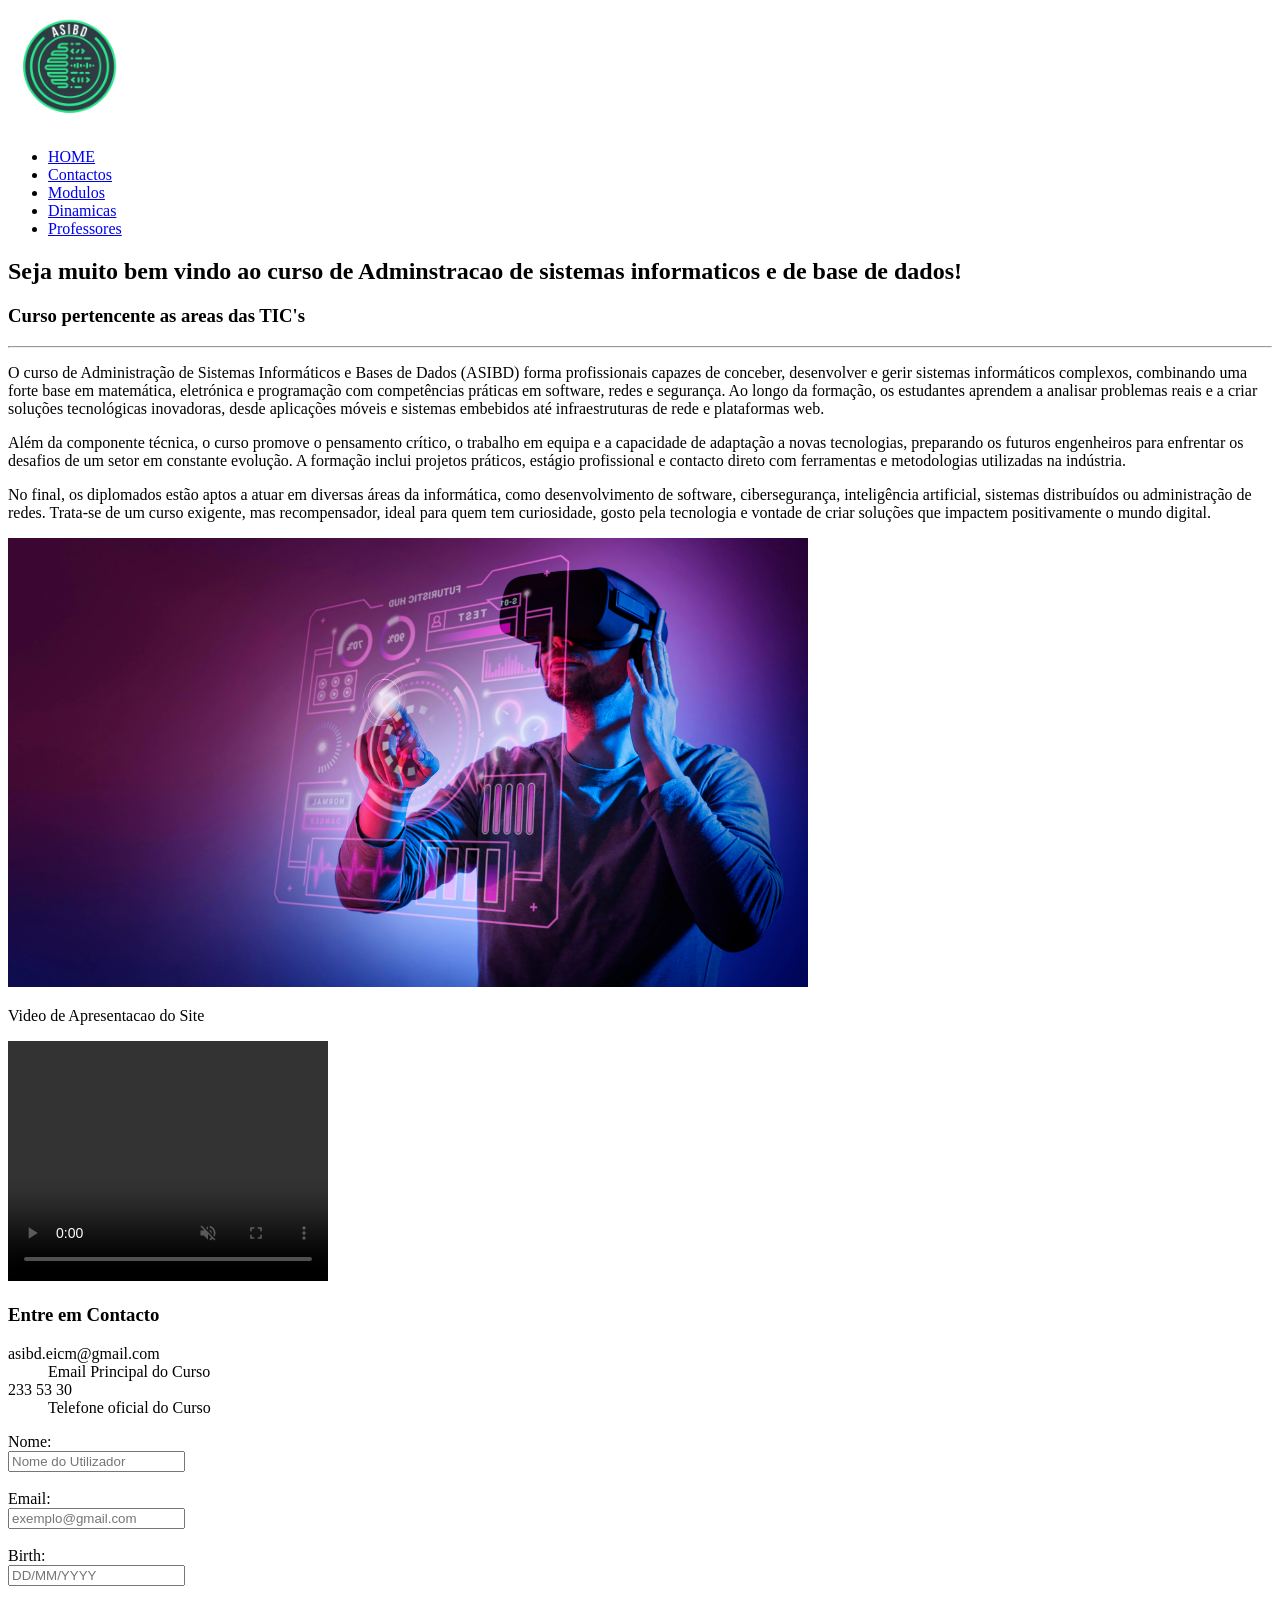
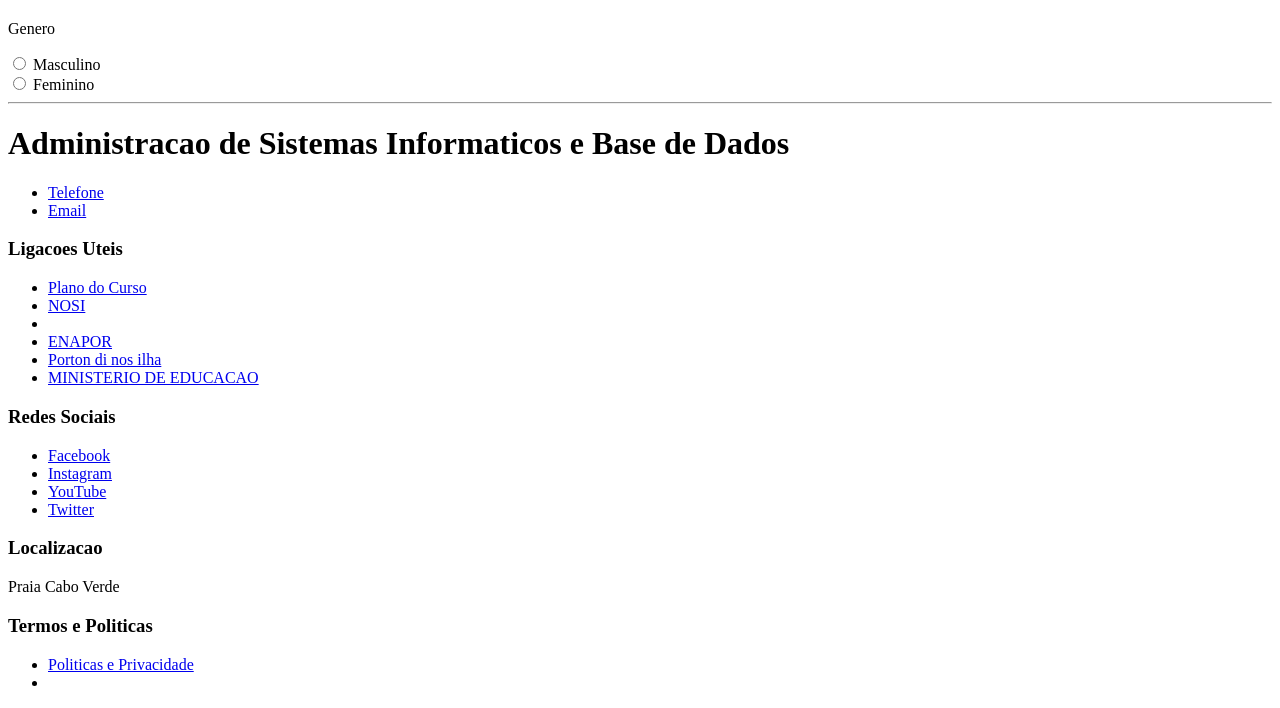
==== index.html @ 9ca02011 "Adding formes elements Part1" ====
<!DOCTYPE html>
<html>
  <head>
      <title>Curso de ASIBD-EICM_GDC</title>
     <meta charset="UTF-8">
  </head>
   <!--Divisao do bloco, responsavel por representar os coneudos no navegador  -->
    <body>
     <header> 
      <nav>
       <div>
	   <img width ="120" alt="Logo do Curso" src="./resources/images/Logo.png" />
        </div>
	     <div>
	      <ul>
		<li> <a href="/">HOME</a></li>
		<li> <a href="./Contactos.html">Contactos</a></li>
		<li> <a href="./Modulos.html">Modulos</a></li>
		<li> <a href="./Dinamicas.html">Dinamicas</a></li>
	        <li> <a href="./Professores.html">Professores</a></li>
	      </ul>
	</div>
       </nav>
      </header>
     <main>
    <section class="content text">
			<h1>Seja muito bem vindo ao curso de Adminstracao de sistemas informaticos e de base de dados!</h1>
			<h3>Curso pertencente as areas das TIC's</h3>
			<hr>		</hr>
			<p>
				O curso de Administração de Sistemas Informáticos e Bases de Dados (ASIBD) forma profissionais capazes de conceber, desenvolver e gerir sistemas informáticos complexos, combinando uma forte base em matemática, eletrónica e programação com competências práticas em software, redes e segurança. Ao longo da formação, os estudantes aprendem a analisar problemas reais e a criar soluções tecnológicas inovadoras, desde aplicações móveis e sistemas embebidos até infraestruturas de rede e plataformas web.
			</p>
			
			<p>Além da componente técnica, o curso promove o pensamento crítico, o trabalho em equipa e a capacidade de adaptação a novas tecnologias, preparando os futuros engenheiros para enfrentar os desafios de um setor em constante evolução. A formação inclui projetos práticos, estágio profissional e contacto direto com ferramentas e metodologias utilizadas na indústria.
			</p>
			<p>No final, os diplomados estão aptos a atuar em diversas áreas da informática, como desenvolvimento de software, cibersegurança, inteligência artificial, sistemas distribuídos ou administração de redes. Trata-se de um curso exigente, mas recompensador, ideal para quem tem curiosidade, gosto pela tecnologia e vontade de criar soluções que impactem positivamente o mundo digital.
			</p>
		<div>
		 <img usemap="#Store_Link" width= "800" alt="Banner do Curso" src="./resources/images/banner_01.jpeg"/>
		  <map name="Store_link">
			<area shape="rect" target="blank" alt="Link para a referencia do Oculos" title="Oculos Digital" href="https://www.amazon.com" coords="500,40,620,100">
			<area shape="rect" target="blank" alt="Link para DacheBord" title="DechBord" href="https://store.epicgames.com/" coords="303,64,561,388">
		  </map>
		</div>
	<section>
        <div>
         <p>Video de Apresentacao do Site</p>
        </div>
        <div>
                                        <!-- Reproducao do video -->    
          <video src="./resources/video/video_curso.mp4" width="320" height="240" autoplay loop muted controls></video>
        </div>
    </section>


    </section>
    	<!-- Seccao dos contactos -->
     <section>
	<div>
		<div><h3>Entre em Contacto<h3></div>
	 <div>
	  <div> 
	      <!-- Informacoes de Contactos-->
	       <div> 
		<dl>
		   <dt>asibd.eicm@gmail.com</dt>
		   <dd>Email Principal do Curso</dd>
		   <dt>233 53 30</dt>
		   <dd>Telefone oficial do Curso</dd>
		   </dl>
	       </div>
	    	<!--Formulario Contactos-->
	       <div>
		<form action="#" method="POST">
		  <div>
		   <label for="name">Nome:</label><br/>
		   <input type="text" id="name" name="name" placeholder="Nome do Utilizador" required><br></br>
		  </div>

		  <div>
		   <label for="Email">Email:</label><br/>
                   <input type="text" id="Email" name="Email" placeholder="exemplo@gmail.com" required><br></br>
		 </div>

		 <div>
		  <label for="Birth">Birth:</label><br/>
                  <input type="text" id="Birth" name="Birth" placeholder="DD/MM/YYYY" required><br></br>
		 </div>
		 <div>
			 <p>Genero</p>
                  <input type="radio" id="male" name="gender" value="M">
		  <label for="male">Masculino</label><br>
		  <input type="radio" id="female" name="gender" value="F">
                  <label for="female">Feminino</label><br>
		 </div>

		</form>
	       </div>
	  </div>
	 </div>
	</div>
     </section>
   </main>
     <footer>
	<hr>
	<div>
	     <h1>Administracao de Sistemas Informaticos e Base de Dados</h1>	
	    <div>
	      <ul>
		<li><a href="Telefone: +284 03 33">Telefone</a></li>
		<li><a href="Email: asibdeicm.edu@gmail.com">Email</a></li>
	      </ul>
             </div>
	      <div>
		<div>
		 <h3>Ligacoes Uteis</h3>
		</div>
	      </div>
	     <div>
		<ul>
		<li><a href="./resources/docs/planos.pdf" download="planos.pdf">Plano do Curso</li>
		<li><a href="https://www.nosi.cv">NOSI</a><li>
		<li><a href="https://www.Enapor.cv">ENAPOR</a></li>
		<li><a href="https://www.portondinosilha.cv">Porton di nos ilha</a></li>
		<li><a href="https://minedu.gov.cv">MINISTERIO DE EDUCACAO<a/></li>
		</ul>
	      </div>
	       <div>
	         <h3>Redes Sociais</h3>
	       </div>
	      <div>
		<ul>
		 <li><a href="#">Facebook</a></li>
		 <li><a href="#">Instagram</a></li>
		 <li><a href="#">YouTube</a></li>
		 <li><a href="#">Twitter</a></li>
		</ul>
	       </div>
	      <div>
		 <h3>Localizacao</h3>
		  <p>Praia Cabo Verde</p>
	       </div>
	      <div>
		 <h3>Termos e Politicas</h3>
	     </div>
	    <div>
	   <ul>
	   <li><a href="#">Politicas e Privacidade</a><li>
	   </ul>
	  </div>
	 </div>
	</footer>
     </body>
</html>
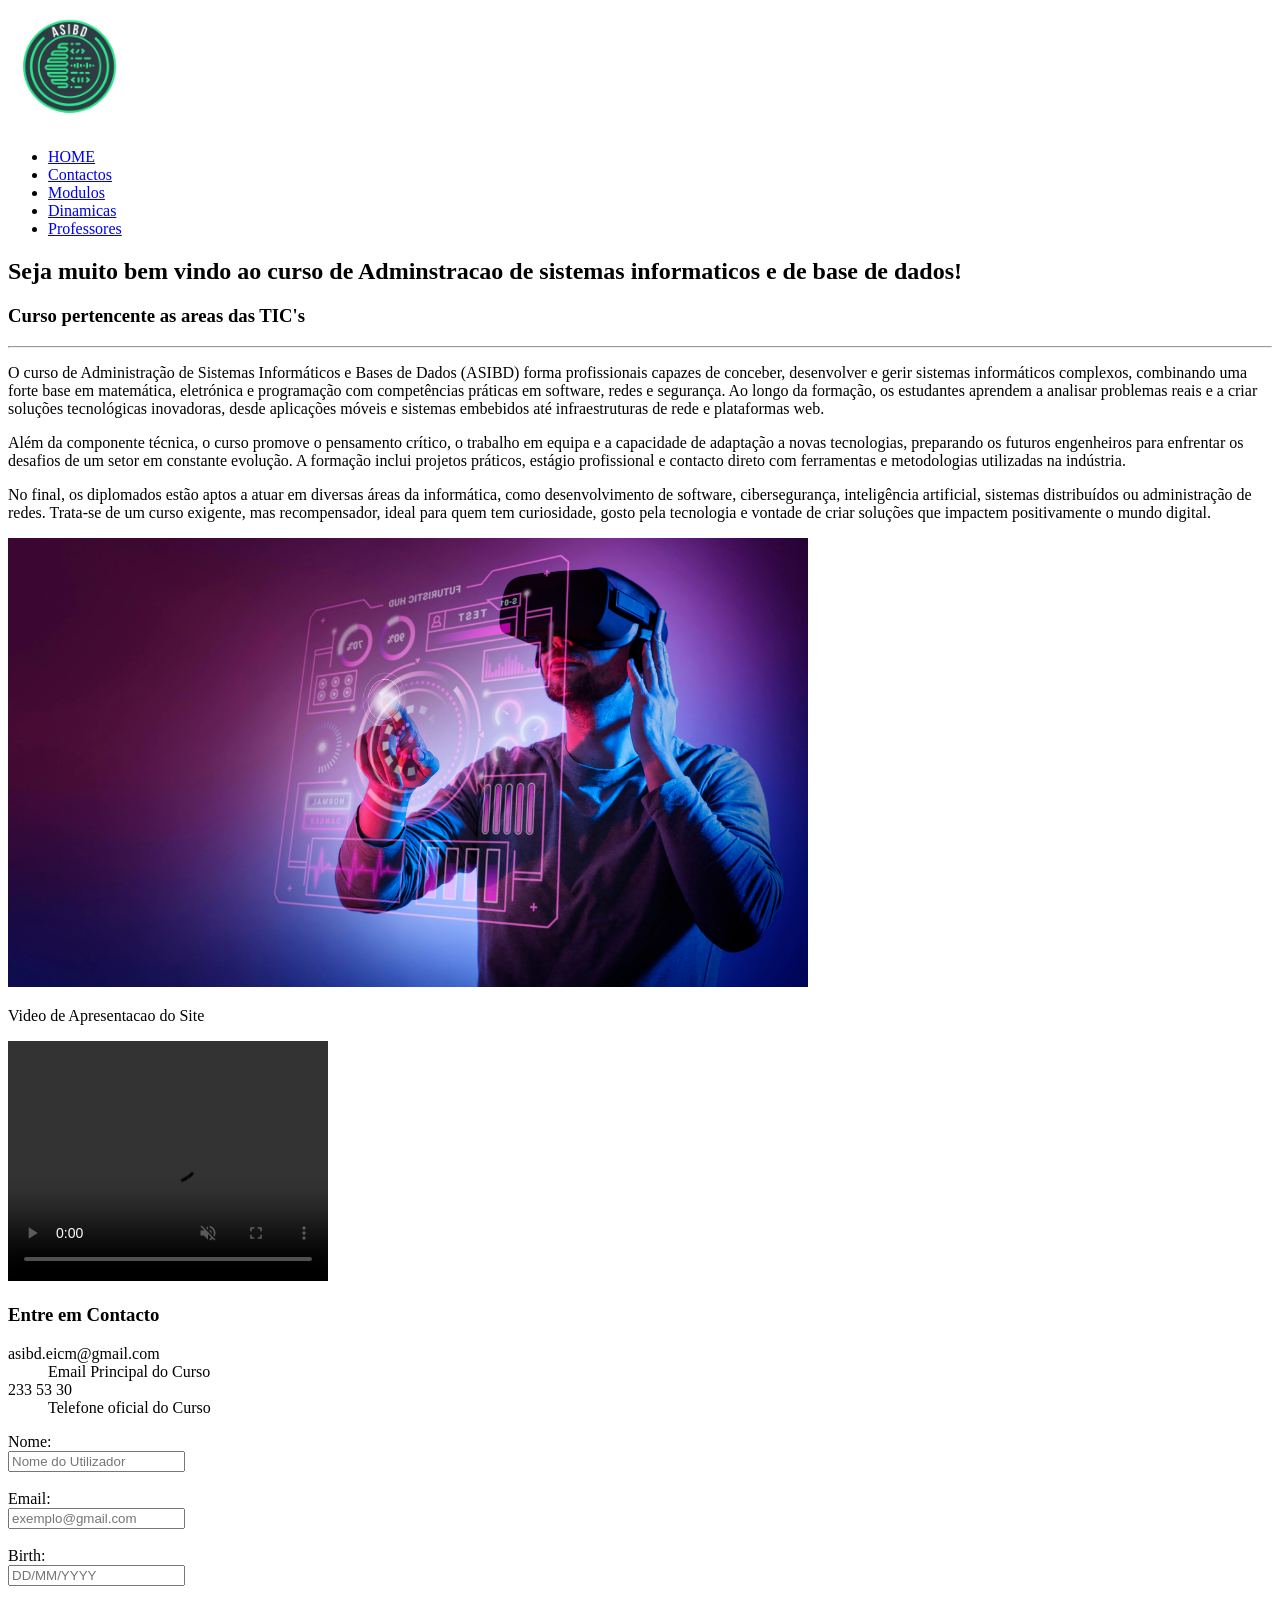
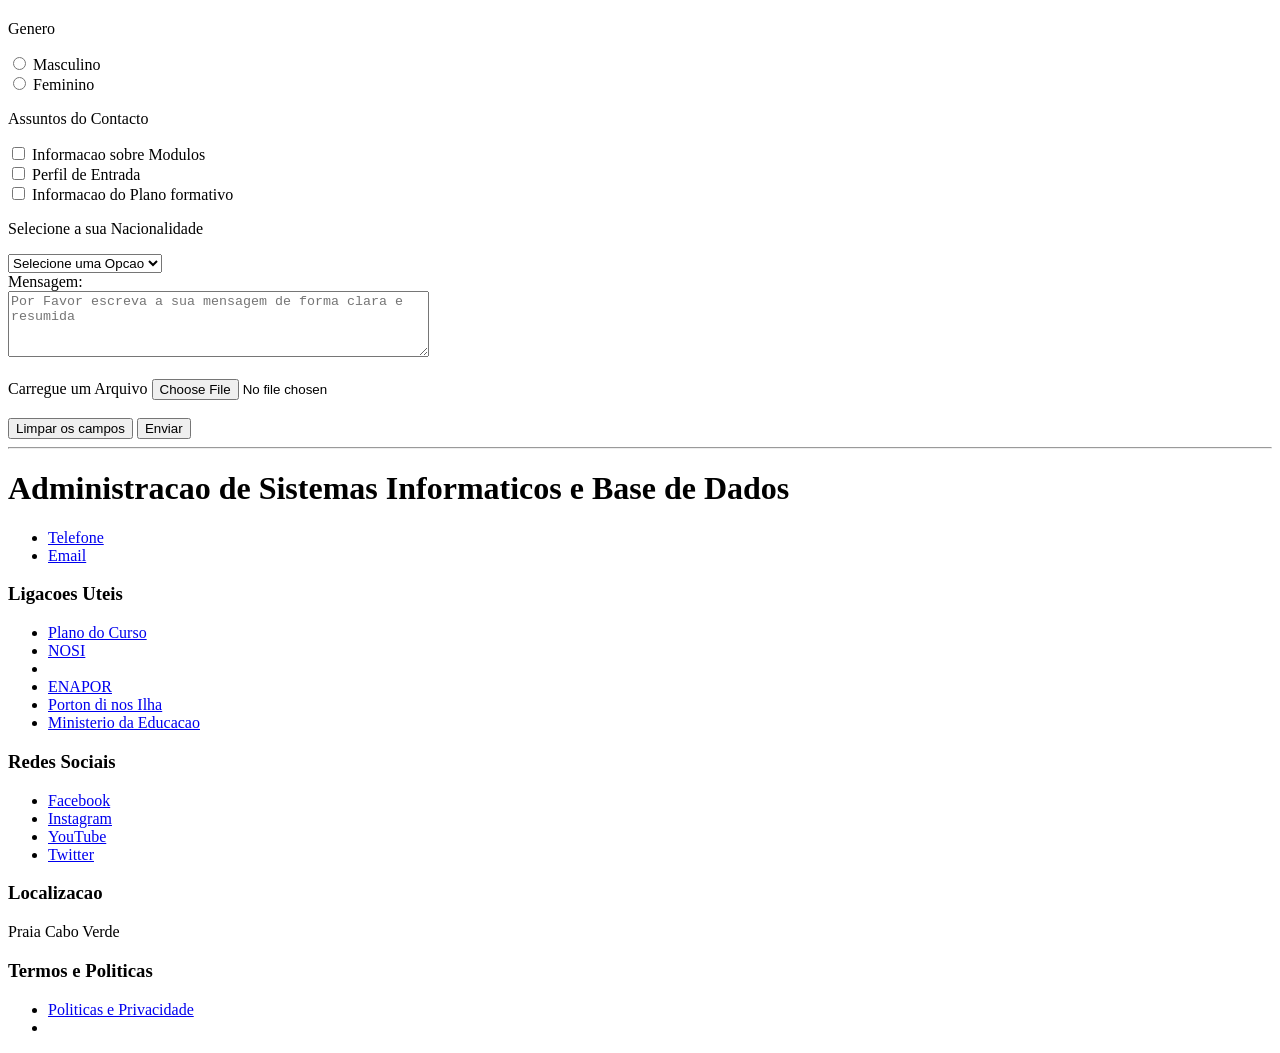
==== commit 6428bcdb: "New Forms Elements" ====
--- a/index.html
+++ b/index.html
@@ -93,6 +93,44 @@
 		  <input type="radio" id="female" name="gender" value="F">
                   <label for="female">Feminino</label><br>
 		 </div>
+			
+		 <div>
+		  <p>Assuntos do Contacto</p>
+		  <input type="checkbox" id="info_modules" name="summary" value="Informacao sobre Modulos">
+		  <label for="info_modules"> Informacao sobre Modulos</label><br>
+		  <input type="checkbox" id="entry_perfil" name="summary" value="Perfil de entrada">
+		  <label for="entry_perfil">Perfil de Entrada</label><br>
+		  <input type="checkbox" id="program" name="summary" value="Informacao do Plano formativo">
+		  <label for="program">Informacao do Plano formativo</label>
+		 </div>
+		 
+		 
+		 <div>
+		  <p>Selecione a sua Nacionalidade</p>
+		  <select ide="nactionality" name="nactionality">
+			<option value="">Selecione uma Opcao</option>
+			<option value="Cabo Verdiano">Cabo Verdiano</option>
+			<option value="Portuguesa">Portuguesa</option>
+			<option value="Frances">Frances</option>
+			<option value="Brasileiro">Brasileiro</option>
+			<option value="Americano">Americano</option>
+		  </select>
+		 </div>
+
+		 <div>
+		   <label for="message">Mensagem:</label><br>
+		   <textarea id="message" name="message" rows="4" cols="50" placeholder="Por Favor escreva a sua mensagem de forma clara e resumida"></textarea><br><br>
+		 </div>
+
+		 <div>
+		  <label for="attachement">Carregue um Arquivo</label>
+		  <input type="file" id="attachement" name="attachement"><br><br>
+		 </div>
+
+		 <div>
+		  <input type="reset" value="Limpar os campos">
+		  <input type="submit" value="Enviar">
+		 </div>
 
 		</form>
 	       </div>
@@ -121,8 +159,8 @@
 		<li><a href="./resources/docs/planos.pdf" download="planos.pdf">Plano do Curso</li>
 		<li><a href="https://www.nosi.cv">NOSI</a><li>
 		<li><a href="https://www.Enapor.cv">ENAPOR</a></li>
-		<li><a href="https://www.portondinosilha.cv">Porton di nos ilha</a></li>
-		<li><a href="https://minedu.gov.cv">MINISTERIO DE EDUCACAO<a/></li>
+		<li><a href="https://www.portondinosilha.cv">Porton di nos Ilha</a></li>
+		<li><a href="https://minedu.gov.cv">Ministerio da Educacao<a/></li>
 		</ul>
 	      </div>
 	       <div>
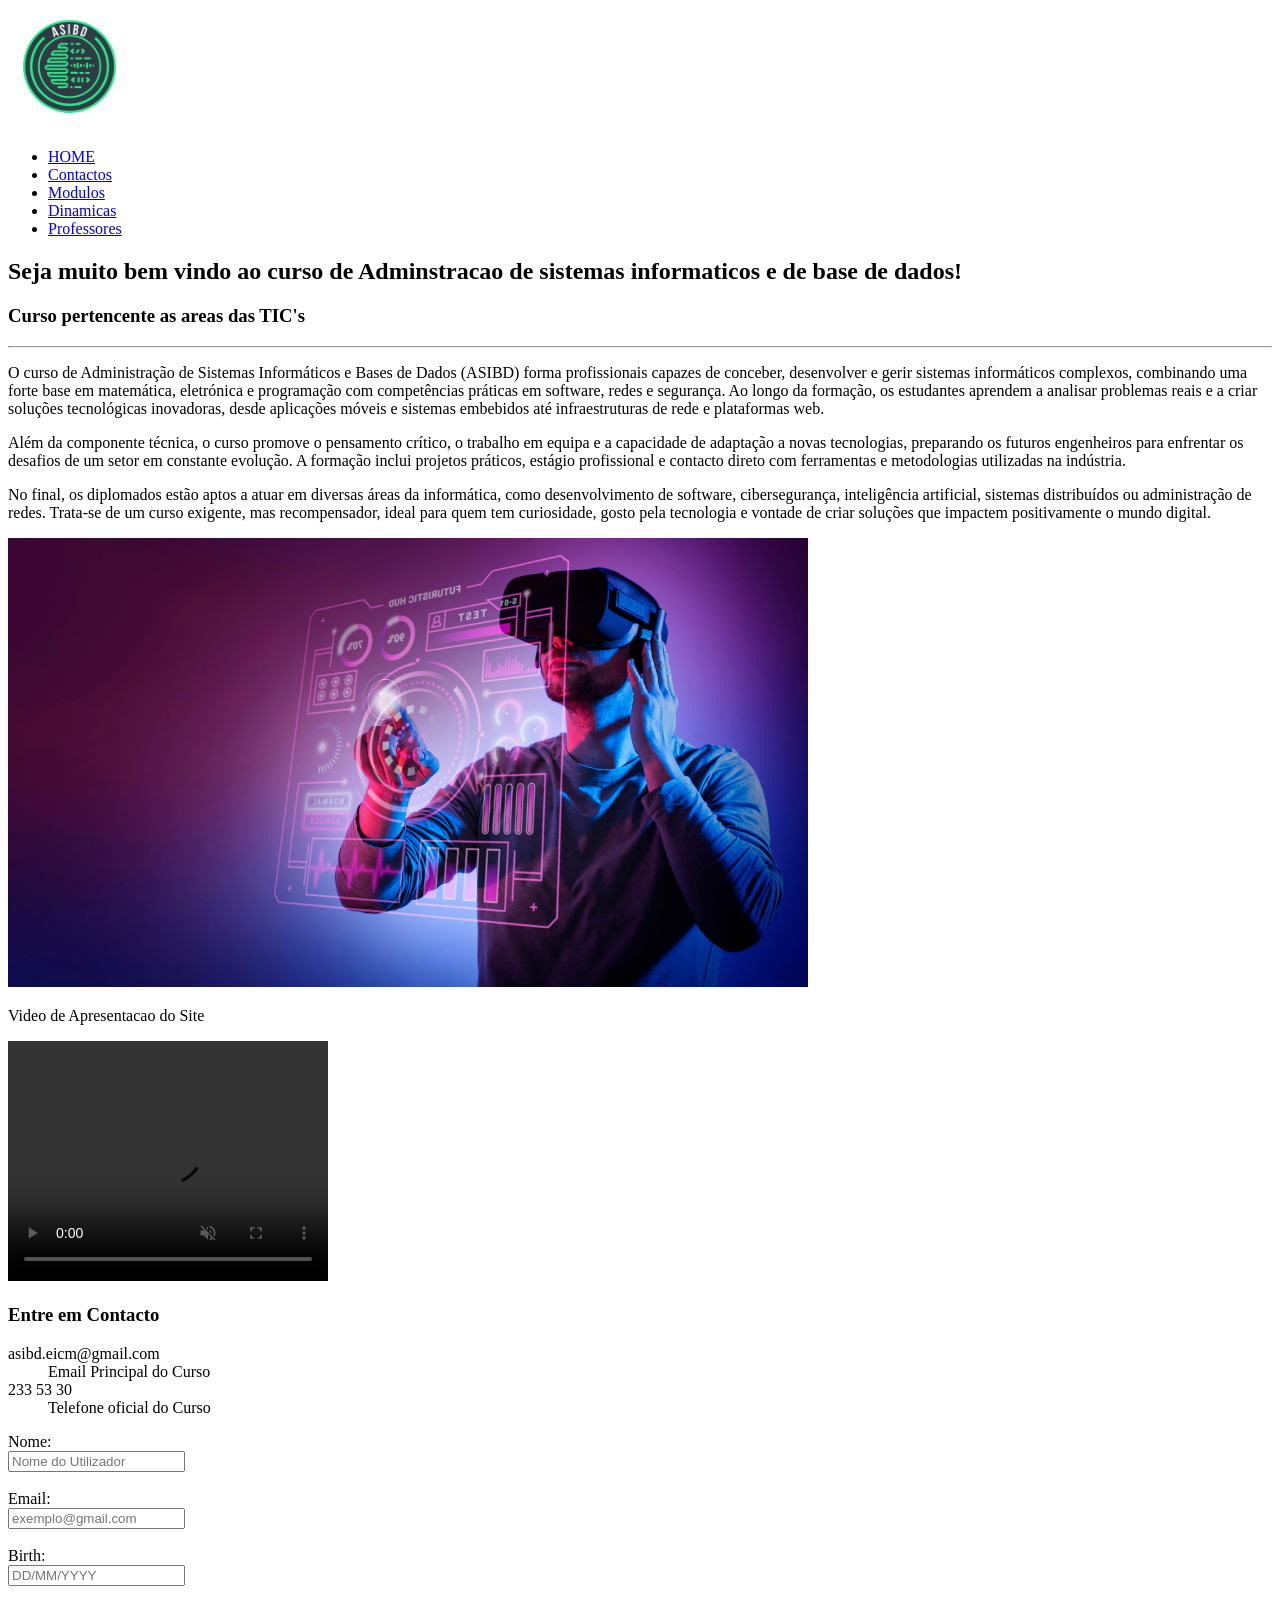
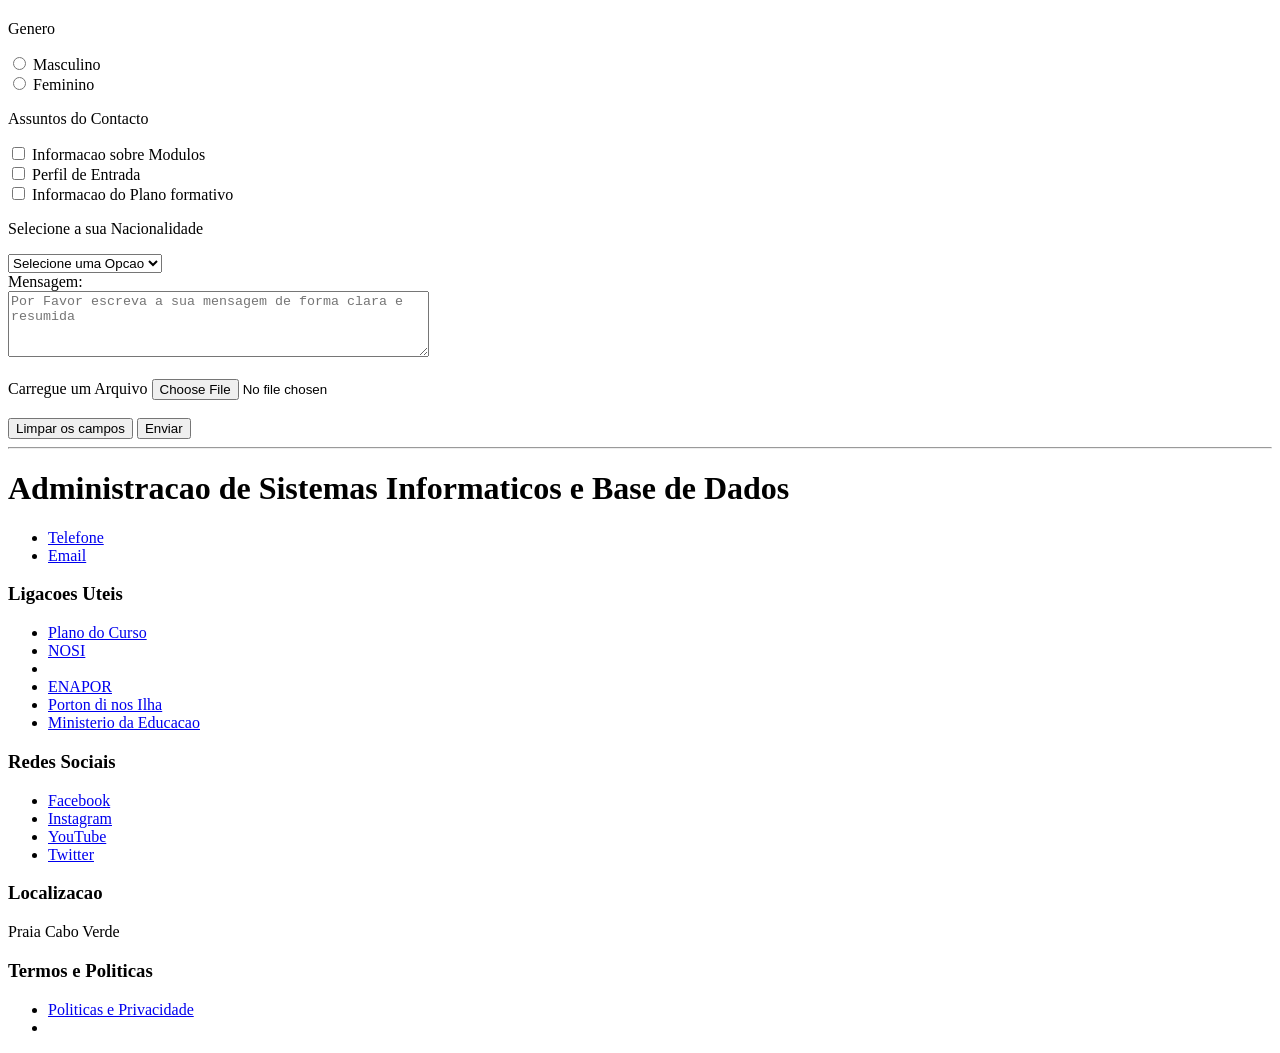
==== commit d9a069fb: "novo" ====
--- a/index.html
+++ b/index.html
@@ -3,13 +3,16 @@
   <head>
       <title>Curso de ASIBD-EICM_GDC</title>
      <meta charset="UTF-8">
+     <!--link rel="stylesheets" type="text/css" href="./styles/reset.css">-->
+
+     <link rel="stylesheets" type="text/css" href=".styles/main.css">
   </head>
    <!--Divisao do bloco, responsavel por representar os coneudos no navegador  -->
     <body>
      <header> 
       <nav>
        <div>
-	   <img width ="120" alt="Logo do Curso" src="./resources/images/Logo.png" />
+        <img width ="120" alt="Logo do Curso" src="./resources/images/Logo.png" />
         </div>
 	     <div>
 	      <ul>
@@ -23,7 +26,7 @@
        </nav>
       </header>
      <main>
-    <section class="content text">
+    <section class="main-container">
 			<h1>Seja muito bem vindo ao curso de Adminstracao de sistemas informaticos e de base de dados!</h1>
 			<h3>Curso pertencente as areas das TIC's</h3>
 			<hr>		</hr>
@@ -42,7 +45,7 @@
 			<area shape="rect" target="blank" alt="Link para DacheBord" title="DechBord" href="https://store.epicgames.com/" coords="303,64,561,388">
 		  </map>
 		</div>
-	<section>
+	<section class="main-container">
         <div>
          <p>Video de Apresentacao do Site</p>
         </div>
@@ -55,13 +58,13 @@
 
     </section>
     	<!-- Seccao dos contactos -->
-     <section>
+     <section class="main-container">
 	<div>
 		<div><h3>Entre em Contacto<h3></div>
 	 <div>
 	  <div> 
 	      <!-- Informacoes de Contactos-->
-	       <div> 
+	       <div class="cinza-container"> 
 		<dl>
 		   <dt>asibd.eicm@gmail.com</dt>
 		   <dd>Email Principal do Curso</dd>
@@ -139,7 +142,7 @@
 	</div>
      </section>
    </main>
-     <footer>
+     <footer id="page-footer">
 	<hr>
 	<div>
 	     <h1>Administracao de Sistemas Informaticos e Base de Dados</h1>	
@@ -182,9 +185,9 @@
 		 <h3>Termos e Politicas</h3>
 	     </div>
 	    <div>
-	   <ul>
-	   <li><a href="#">Politicas e Privacidade</a><li>
-	   </ul>
+	     <ul>
+	      <li><a href="#">Politicas e Privacidade</a><li>
+	     </ul>
 	  </div>
 	 </div>
 	</footer>
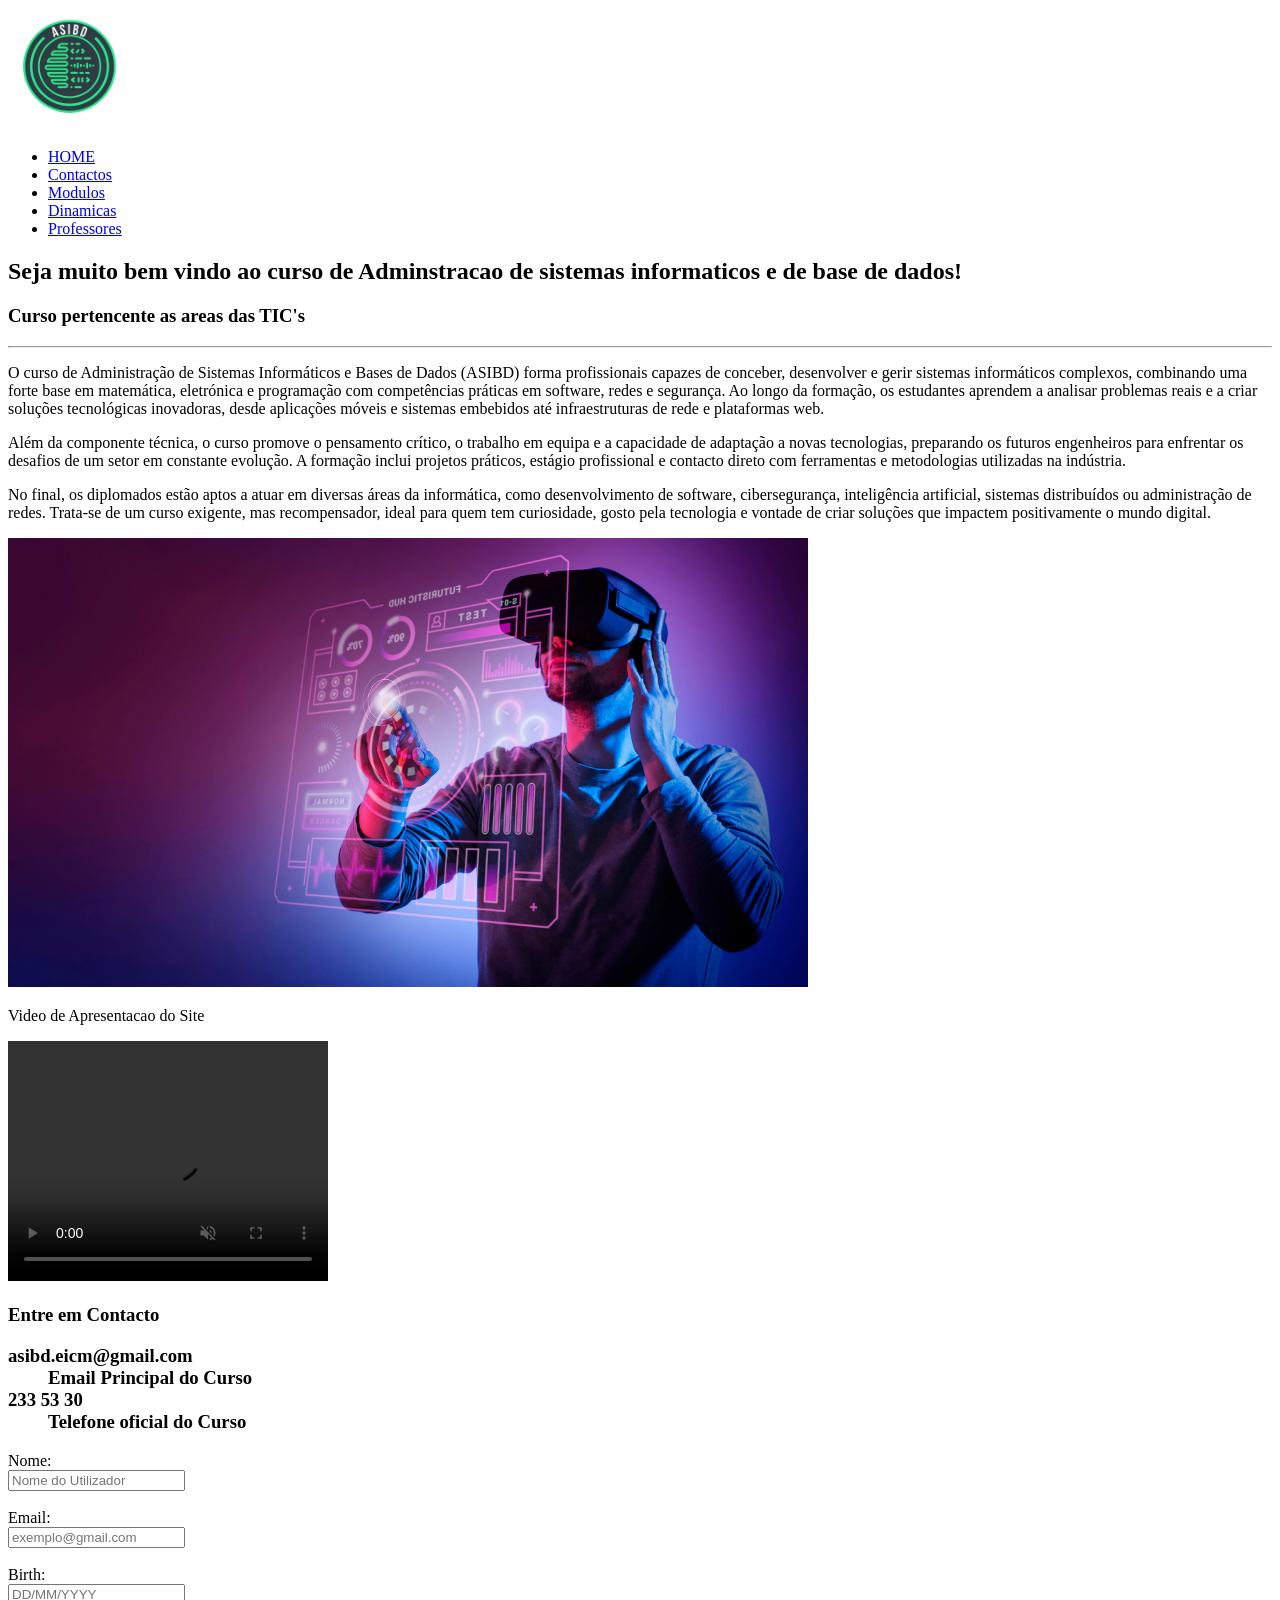
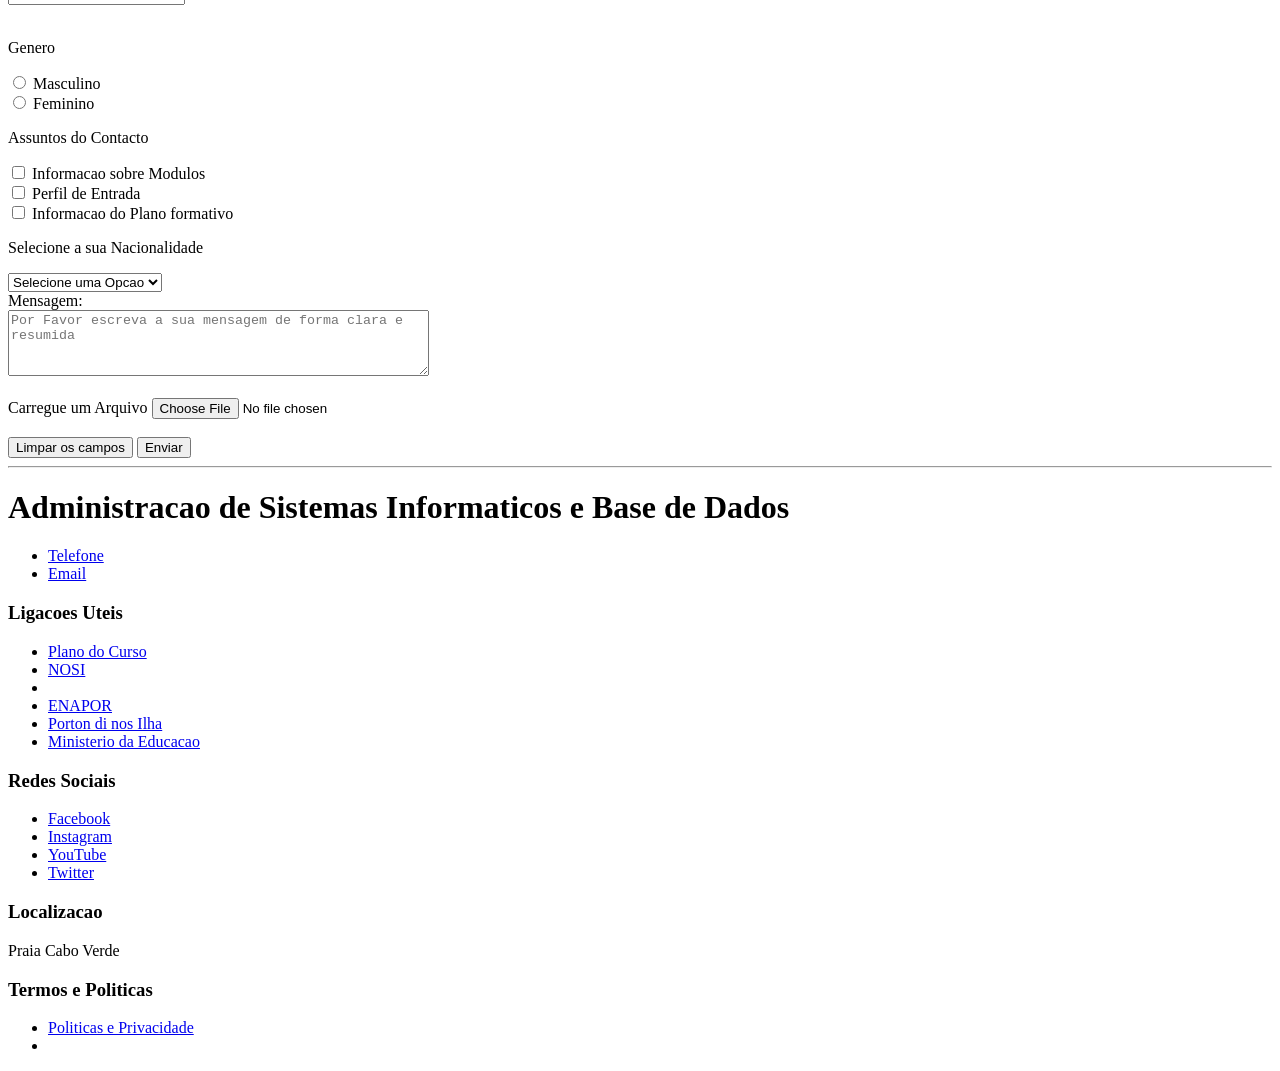
==== commit 5969970d: "CSS Selector(combinator and pseudo-classes)" ====
--- a/index.html
+++ b/index.html
@@ -3,9 +3,7 @@
   <head>
       <title>Curso de ASIBD-EICM_GDC</title>
      <meta charset="UTF-8">
-     <!--link rel="stylesheets" type="text/css" href="./styles/reset.css">-->
-
-     <link rel="stylesheets" type="text/css" href=".styles/main.css">
+     <link rel="stylesheets" type="text/css" href="./styles/main.css">
   </head>
    <!--Divisao do bloco, responsavel por representar os coneudos no navegador  -->
     <body>
@@ -59,12 +57,9 @@
     </section>
     	<!-- Seccao dos contactos -->
      <section class="main-container">
-	<div>
-		<div><h3>Entre em Contacto<h3></div>
-	 <div>
-	  <div> 
-	      <!-- Informacoes de Contactos-->
-	       <div class="cinza-container"> 
+	<section class="cinza-container">
+		<h3>Entre em Contacto<h3>
+	    <div>  
 		<dl>
 		   <dt>asibd.eicm@gmail.com</dt>
 		   <dd>Email Principal do Curso</dd>
@@ -72,6 +67,8 @@
 		   <dd>Telefone oficial do Curso</dd>
 		   </dl>
 	       </div>
+	</section>
+
 	    	<!--Formulario Contactos-->
 	       <div>
 		<form action="#" method="POST">
--- a/styles/main.css
+++ b/styles/main.css
@@ -0,0 +1,21 @@
+* {
+   margin: 0;
+   padding: 0;
+   box-sizing: border-box;
+   color: #242625;
+}
+
+nav {
+  background-color: #edf9f1;
+}
+
+.main-container {
+        font-size: 16px;
+        padding: 20px;
+        margin:20px, 0px;
+}
+
+.cinza-container {
+        color: #c7ccca;
+}
+
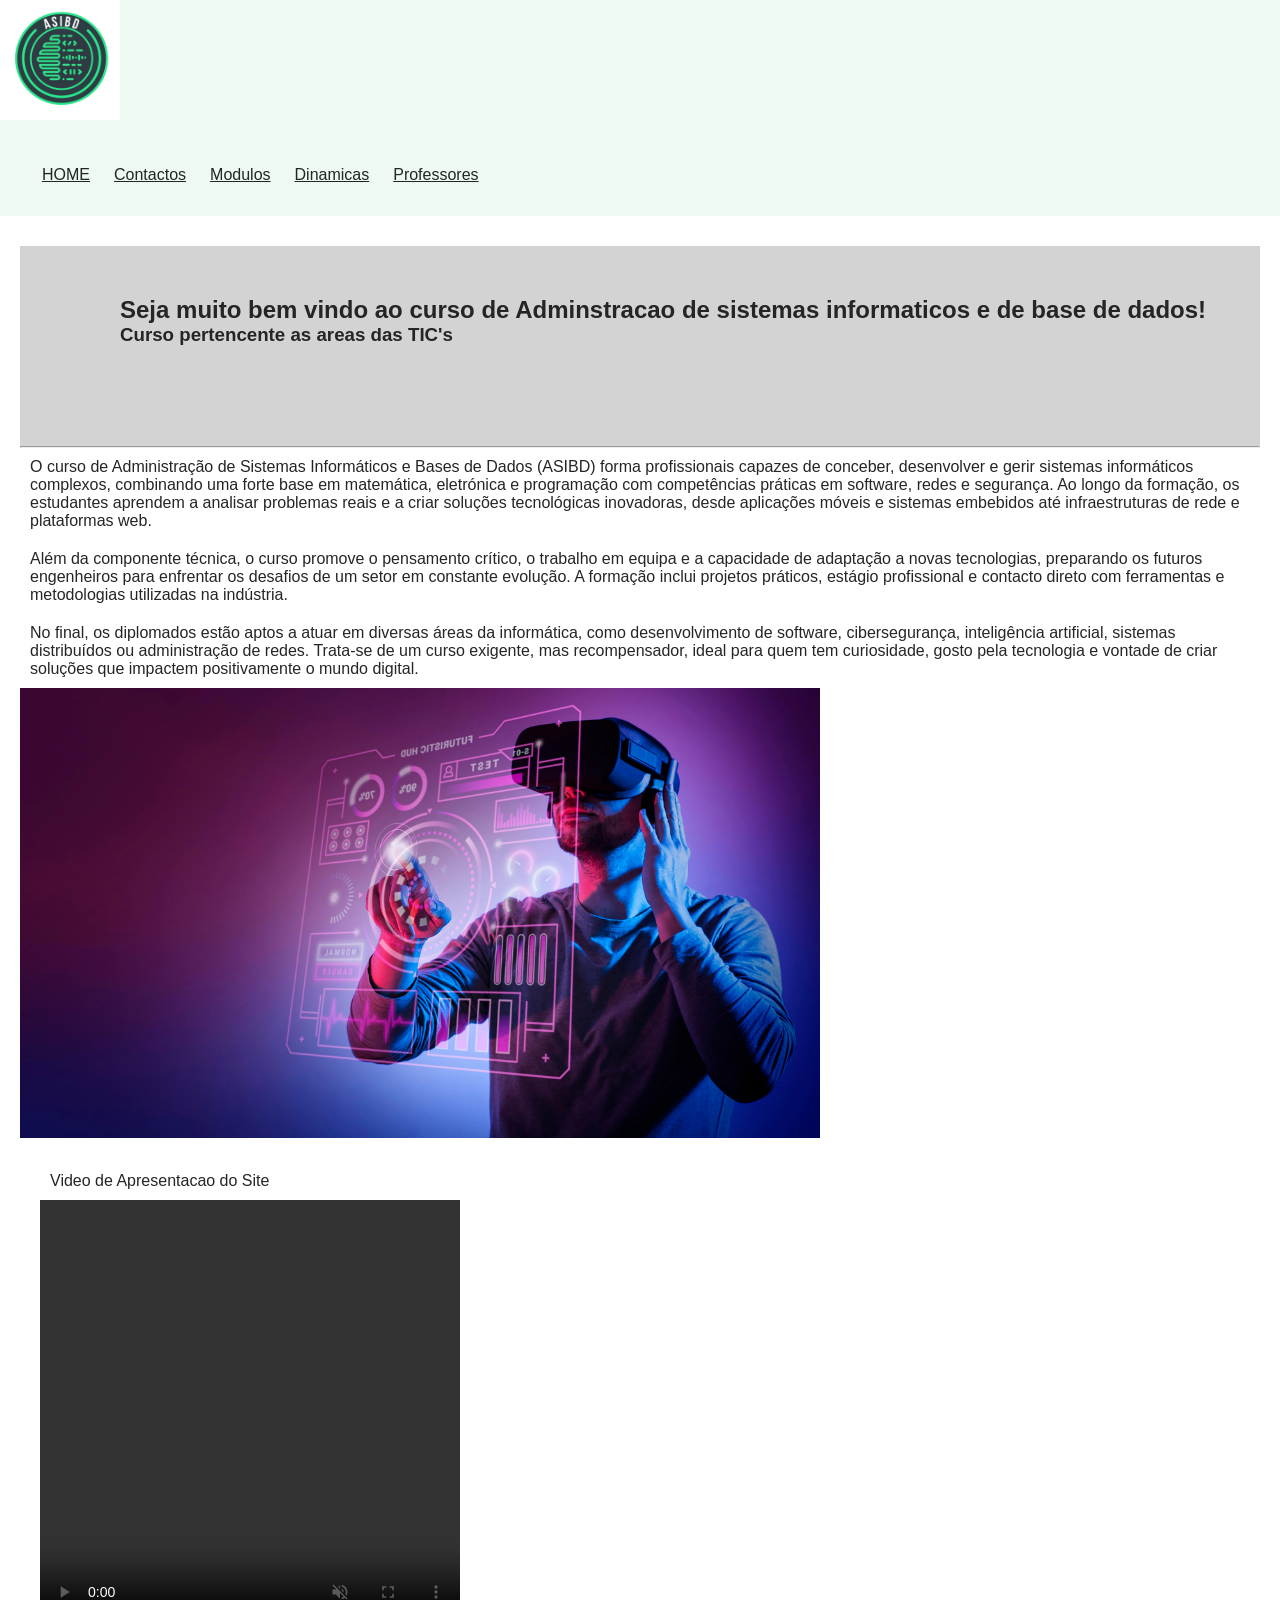
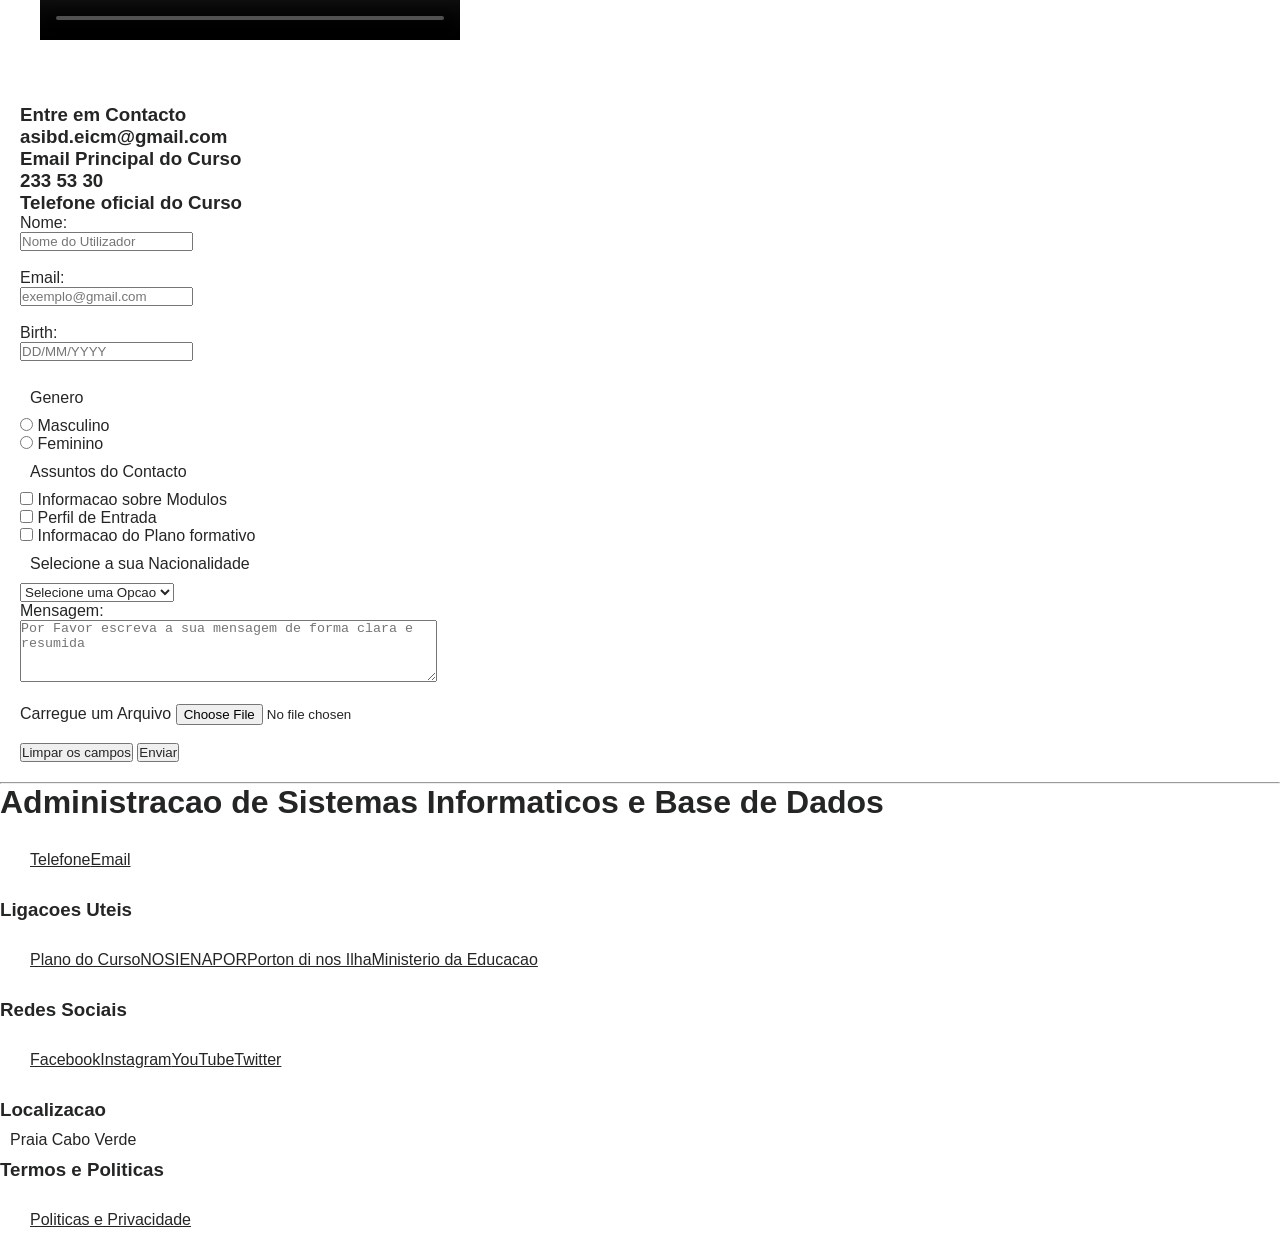
==== commit e0ba2bce: "CSS Property - Box Model Parte I" ====
--- a/index.html
+++ b/index.html
@@ -3,7 +3,7 @@
   <head>
       <title>Curso de ASIBD-EICM_GDC</title>
      <meta charset="UTF-8">
-     <link rel="stylesheets" type="text/css" href="./styles/main.css">
+     <link rel="stylesheet" type="text/css" href="./styles/main.css">
   </head>
    <!--Divisao do bloco, responsavel por representar os coneudos no navegador  -->
     <body>
@@ -20,16 +20,18 @@
 		<li> <a href="./Dinamicas.html">Dinamicas</a></li>
 	        <li> <a href="./Professores.html">Professores</a></li>
 	      </ul>
+	     </div>
 	</div>
        </nav>
       </header>
-     <main>
+     <main class="main-content" id="main-content">
     <section class="main-container">
-			<h1>Seja muito bem vindo ao curso de Adminstracao de sistemas informaticos e de base de dados!</h1>
+	    <div class="banner">
+	    <h1>Seja muito bem vindo ao curso de Adminstracao de sistemas informaticos e de base de dados!</h1>
 			<h3>Curso pertencente as areas das TIC's</h3>
+	    </div>
 			<hr>		</hr>
-			<p>
-				O curso de Administração de Sistemas Informáticos e Bases de Dados (ASIBD) forma profissionais capazes de conceber, desenvolver e gerir sistemas informáticos complexos, combinando uma forte base em matemática, eletrónica e programação com competências práticas em software, redes e segurança. Ao longo da formação, os estudantes aprendem a analisar problemas reais e a criar soluções tecnológicas inovadoras, desde aplicações móveis e sistemas embebidos até infraestruturas de rede e plataformas web.
+			<p>O curso de Administração de Sistemas Informáticos e Bases de Dados (ASIBD) forma profissionais capazes de conceber, desenvolver e gerir sistemas informáticos complexos, combinando uma forte base em matemática, eletrónica e programação com competências práticas em software, redes e segurança. Ao longo da formação, os estudantes aprendem a analisar problemas reais e a criar soluções tecnológicas inovadoras, desde aplicações móveis e sistemas embebidos até infraestruturas de rede e plataformas web.
 			</p>
 			
 			<p>Além da componente técnica, o curso promove o pensamento crítico, o trabalho em equipa e a capacidade de adaptação a novas tecnologias, preparando os futuros engenheiros para enfrentar os desafios de um setor em constante evolução. A formação inclui projetos práticos, estágio profissional e contacto direto com ferramentas e metodologias utilizadas na indústria.
@@ -49,7 +51,7 @@
         </div>
         <div>
                                         <!-- Reproducao do video -->    
-          <video src="./resources/video/video_curso.mp4" width="320" height="240" autoplay loop muted controls></video>
+          <video src="./resources/video/video_curso.mp4" width="420" height="440" autoplay loop muted controls></video>
         </div>
     </section>
 
@@ -156,11 +158,11 @@
 	      </div>
 	     <div>
 		<ul>
-		<li><a href="./resources/docs/planos.pdf" download="planos.pdf">Plano do Curso</li>
-		<li><a href="https://www.nosi.cv">NOSI</a><li>
-		<li><a href="https://www.Enapor.cv">ENAPOR</a></li>
-		<li><a href="https://www.portondinosilha.cv">Porton di nos Ilha</a></li>
-		<li><a href="https://minedu.gov.cv">Ministerio da Educacao<a/></li>
+		 <li><a href="./resources/docs/planos.pdf" download="planos.pdf">Plano do Curso</li>
+		 <li><a href="https://www.nosi.cv">NOSI</a><li>
+		 <li><a href="https://www.Enapor.cv">ENAPOR</a></li>
+		 <li><a href="https://www.portondinosilha.cv">Porton di nos Ilha</a></li>
+		 <li><a href="https://minedu.gov.cv">Ministerio da Educacao<a/></li>
 		</ul>
 	      </div>
 	       <div>
@@ -168,10 +170,10 @@
 	       </div>
 	      <div>
 		<ul>
-		 <li><a href="#">Facebook</a></li>
-		 <li><a href="#">Instagram</a></li>
-		 <li><a href="#">YouTube</a></li>
-		 <li><a href="#">Twitter</a></li>
+		 <li><a href="https://www.facebook.com">Facebook</a></li>
+		 <li><a href="https://www.instragram.com">Instagram</a></li>
+		 <li><a href="https://www.youtube.com">YouTube</a></li>
+		 <li><a href="https://www.twitter.com">Twitter</a></li>
 		</ul>
 	       </div>
 	      <div>
--- a/styles/main.css
+++ b/styles/main.css
@@ -1,12 +1,33 @@
 * {
-   margin: 0;
-   padding: 0;
-   box-sizing: border-box;
-   color: #242625;
+	margin: 0;
+	padding: 0;
+	box-sizing: border-box; /*A esplicar*/
+   	color: #242625;
 }
 
-nav {
-  background-color: #edf9f1;
+body {
+	font-family: sans-serif;
+}
+
+nav { 	
+	background-color: #edf9f1;
+}
+
+	/*Temporario*/
+p, ul {
+	border: 3px;
+	padding: 10px;
+}
+
+ul {
+	list-style:none;
+	padding: 20px;
+	margin: 10px;
+	display: flex;
+}
+
+nav ul li{
+	padding: 12px;
 }
 
 .main-container {
@@ -15,7 +36,29 @@
         margin:20px, 0px;
 }
 
+.banner {
+
+	/*padding-left: 5px;
+	padding-right: 50px;
+	padding-bottom: 10;
+	padding-top: 15px;*/
+	padding: 50px 50px 100px 100px;
+	width: 100%;
+	height: 200px;
+	background-color: lightgrey;
+}
+
 .cinza-container {
         color: #c7ccca;
 }
 
+.title {
+	font-size: 24px;
+	color: #33C480;
+}
+
+.block {
+	/*display: inline;	*/
+	/*display: block;	*/
+	/*display: inline-block */
+}
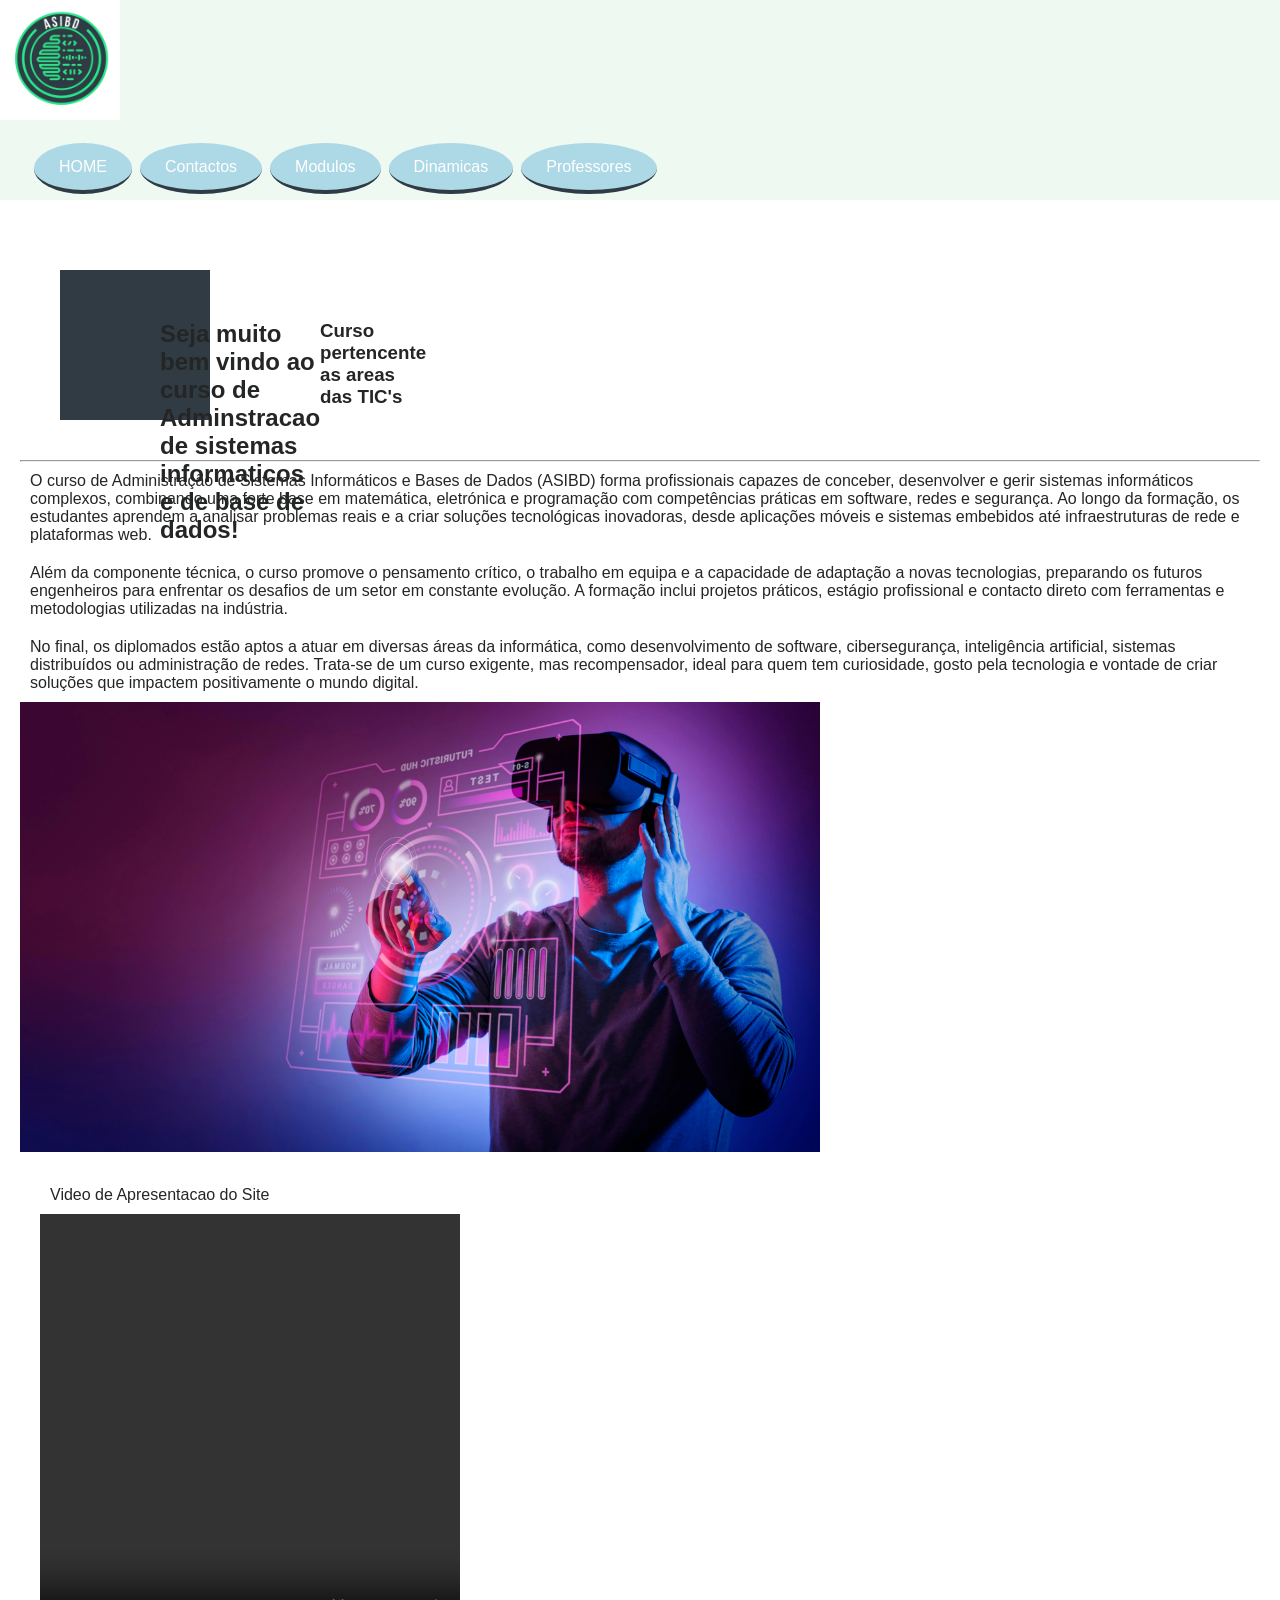
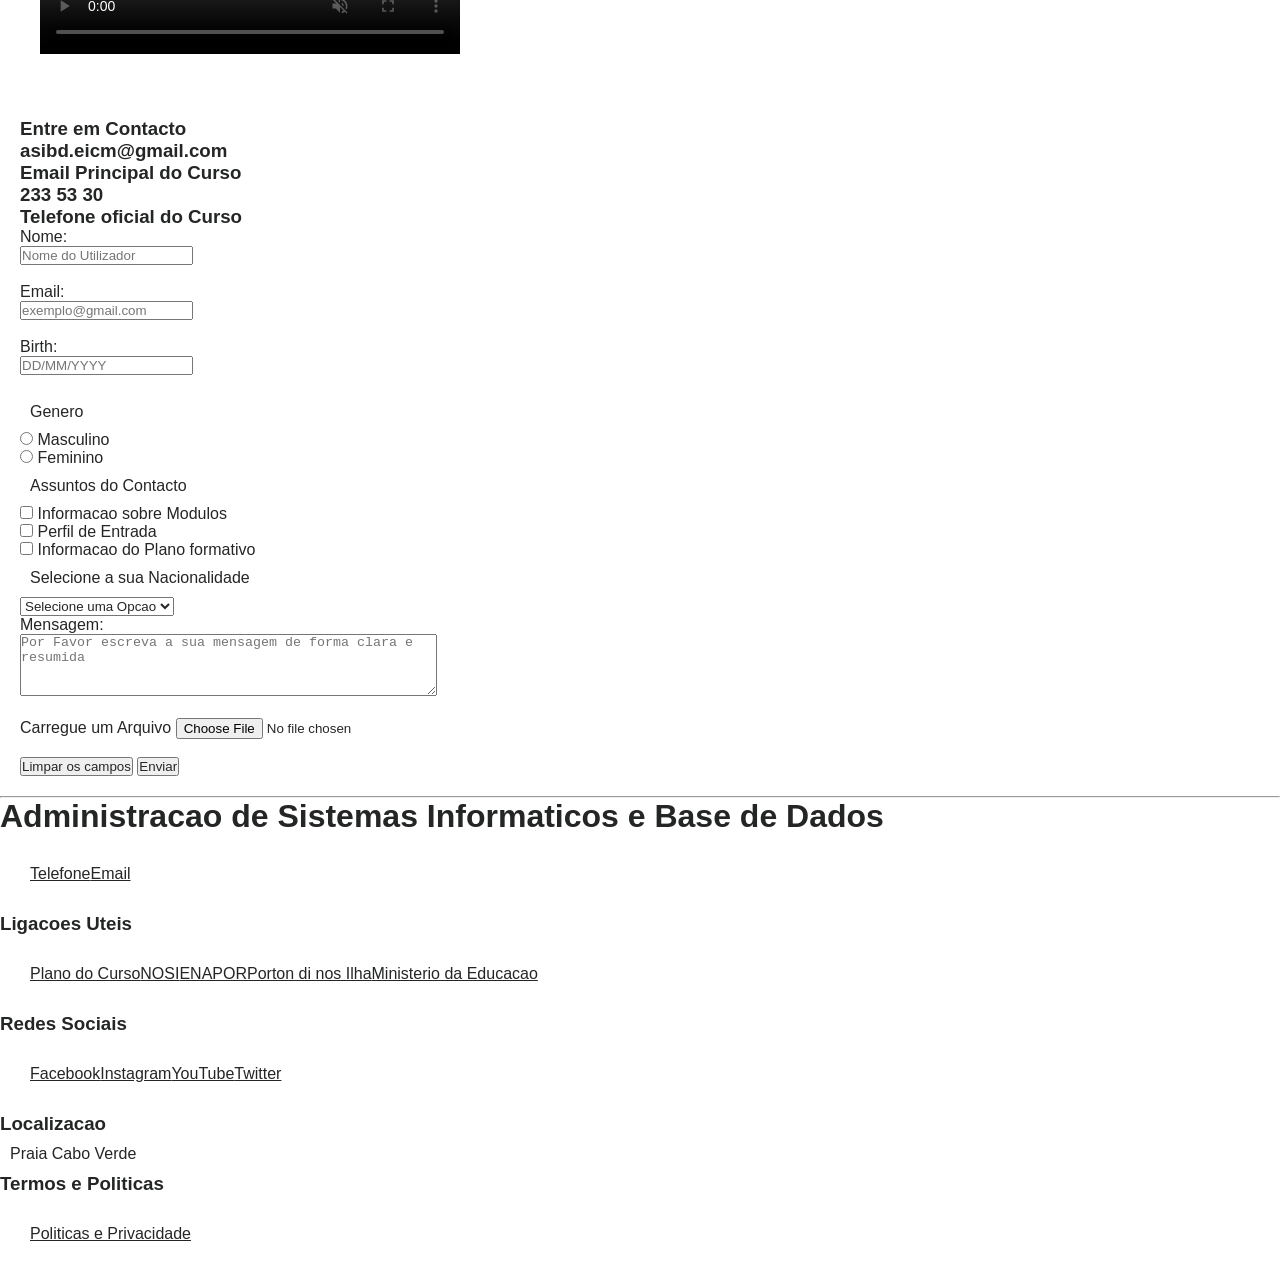
==== commit 9620f464: "boxmodel 1" ====
--- a/index.html
+++ b/index.html
@@ -1,9 +1,9 @@
 <!DOCTYPE html>
 <html>
   <head>
-      <title>Curso de ASIBD-EICM_GDC</title>
+      <title>Curso de ASIBD-EICM-GDC</title>
      <meta charset="UTF-8">
-     <link rel="stylesheet" type="text/css" href="./styles/main.css">
+     <link rel="stylesheet" type="text/css" href="./styles/princ.css">
   </head>
    <!--Divisao do bloco, responsavel por representar os coneudos no navegador  -->
     <body>
@@ -13,7 +13,7 @@
         <img width ="120" alt="Logo do Curso" src="./resources/images/Logo.png" />
         </div>
 	     <div>
-	      <ul>
+	      <ul class="list-item">
 		<li> <a href="/">HOME</a></li>
 		<li> <a href="./Contactos.html">Contactos</a></li>
 		<li> <a href="./Modulos.html">Modulos</a></li>
--- a/styles/princ.css
+++ b/styles/princ.css
@@ -0,0 +1,82 @@
+* {
+        margin: 0;
+        padding: 0;
+        box-sizing: border-box; /*A esplicar*/
+        color: #242625;
+}
+
+body {
+        font-family: sans-serif;
+}
+
+nav {
+        background-color: #edf9f1;
+}
+
+        /*Temporario*/
+p, ul {
+        border: 3px;
+        padding: 10px;
+}
+
+ul {
+        list-style:none;
+        padding: 20px;
+        margin: 10px;
+        display: flex;
+}
+
+.list-item li {
+        margin: 4px;
+}
+
+.list-item a {
+	background-color: lightblue;
+        color: #fff;
+        text-decoration: none;
+        padding: 15px 25px;
+        border-bottom: 4px solid #313b44;
+        border-radius:50%;
+}
+
+.list-item a:hover {
+        color: blue;
+        background-color: black;
+}
+
+.main-container {
+        font-size: 16px;
+        padding: 20px;
+        margin:20px, 0px;
+}
+
+.banner {
+        /*
+        padding-left: 5px;
+        padding-right: 50px;
+        padding-bottom: 10;
+        padding-top: 15px;*/
+        padding: 50px 50px 100px 100px;
+        width: 50px;
+        height: 50px;
+        background-color: #313b44;
+        margin:40px;
+	display: flex;
+        color: lightgreen;
+}
+
+.cinza-container {
+        color: #c7ccca;
+}
+
+.title {
+        font-size: 24px;
+        color: #33C480;
+}
+
+.block {
+        /*display: inline;      */
+        /*display: block;       */
+        /*display: inline-block */
+}
+
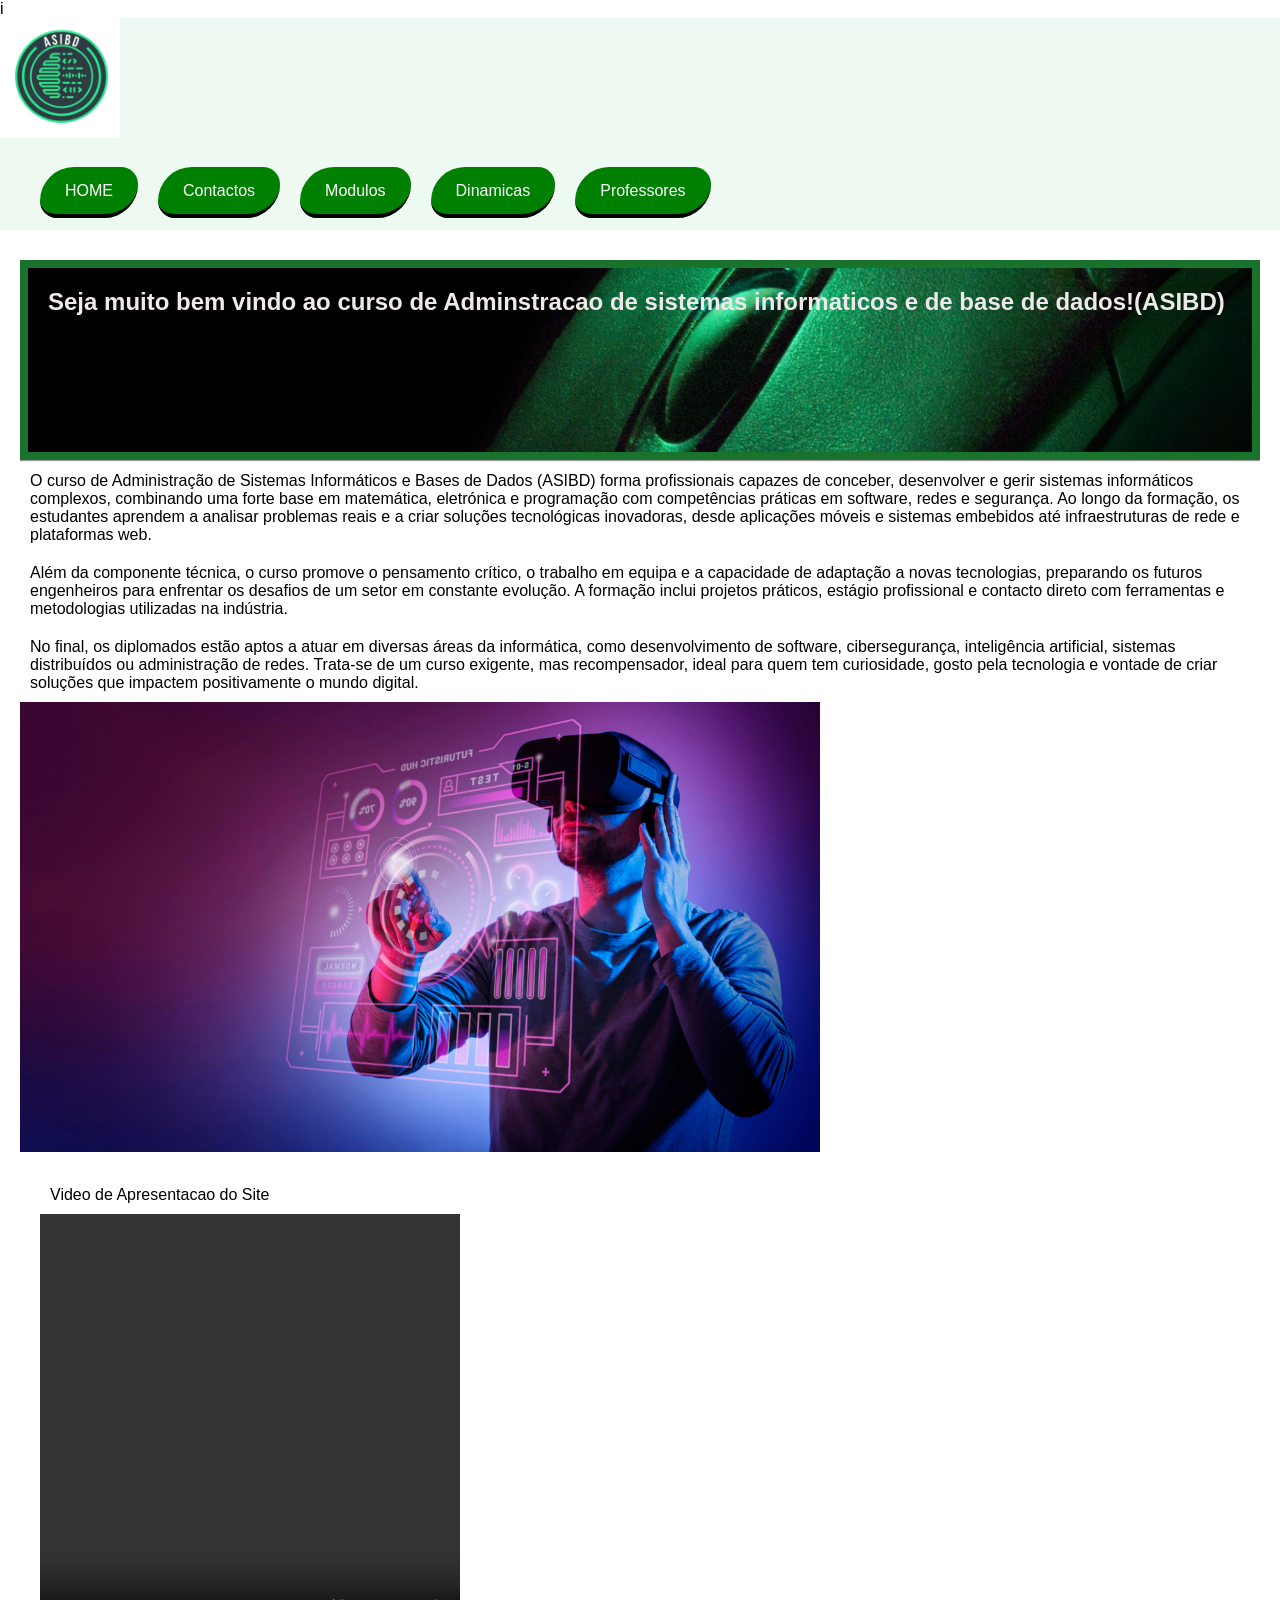
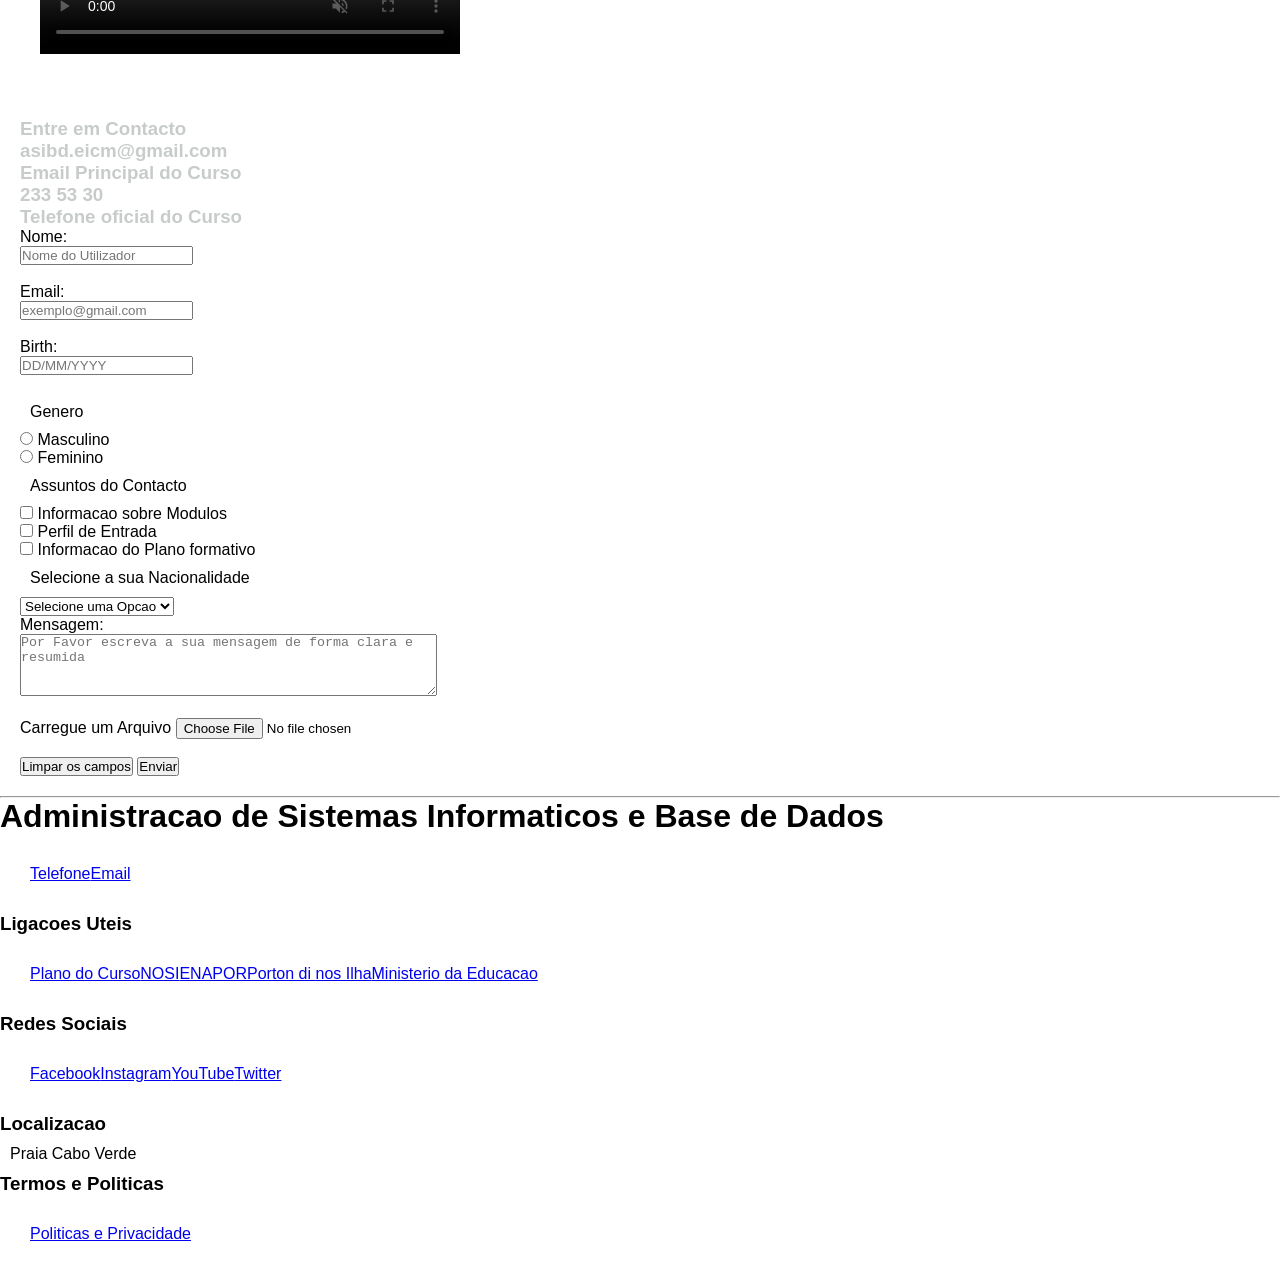
==== commit 93f6facc: "Background Configuration" ====
--- a/index.html
+++ b/index.html
@@ -6,7 +6,7 @@
      <link rel="stylesheet" type="text/css" href="./styles/princ.css">
   </head>
    <!--Divisao do bloco, responsavel por representar os coneudos no navegador  -->
-    <body>
+    <body>i
      <header> 
       <nav>
        <div>
@@ -27,8 +27,7 @@
      <main class="main-content" id="main-content">
     <section class="main-container">
 	    <div class="banner">
-	    <h1>Seja muito bem vindo ao curso de Adminstracao de sistemas informaticos e de base de dados!</h1>
-			<h3>Curso pertencente as areas das TIC's</h3>
+	    <h1>Seja muito bem vindo ao curso de Adminstracao de sistemas informaticos e de base de dados!(ASIBD)</h1>
 	    </div>
 			<hr>		</hr>
 			<p>O curso de Administração de Sistemas Informáticos e Bases de Dados (ASIBD) forma profissionais capazes de conceber, desenvolver e gerir sistemas informáticos complexos, combinando uma forte base em matemática, eletrónica e programação com competências práticas em software, redes e segurança. Ao longo da formação, os estudantes aprendem a analisar problemas reais e a criar soluções tecnológicas inovadoras, desde aplicações móveis e sistemas embebidos até infraestruturas de rede e plataformas web.
--- a/styles/princ.css
+++ b/styles/princ.css
@@ -2,7 +2,7 @@
         margin: 0;
         padding: 0;
         box-sizing: border-box; /*A esplicar*/
-        color: #242625;
+        /*color: #242625;*/
 }
 
 body {
@@ -27,27 +27,33 @@
 }
 
 .list-item li {
-        margin: 4px;
+        margin: 10px;
 }
 
 .list-item a {
-	background-color: lightblue;
+	background-color: green;
         color: #fff;
         text-decoration: none;
         padding: 15px 25px;
-        border-bottom: 4px solid #313b44;
-        border-radius:50%;
+        border-bottom: 4px solid black;
+        border-radius: 40px 20px;
 }
 
 .list-item a:hover {
-        color: blue;
-        background-color: black;
+        color: black;
+        background-color: lightgreen;
 }
 
 .main-container {
         font-size: 16px;
         padding: 20px;
-        margin:20px, 0px;
+        margin:20px, 40px;
+	
+	/*background-image: url("../resources/images/new-images/icon1.png");
+	background-repeat: round;
+	background-attachment: local;
+	/*background-position: center-center;
+	background-size: 50px 50px;*/
 }
 
 .banner {
@@ -56,13 +62,18 @@
         padding-right: 50px;
         padding-bottom: 10;
         padding-top: 15px;*/
-        padding: 50px 50px 100px 100px;
-        width: 50px;
-        height: 50px;
-        background-color: #313b44;
-        margin:40px;
+      	width 100%;
+	border: 8px solid #1A732C;
+	height: 200px;
+	color: rgb(239, 234, 234);
+	padding: 20px;
+        /*background-image: url("../resources/images/new-images/img2.jpg");
+	background-image: linear-gradient(105deg, rgb(11 97 468 / 100%) 38%, rgb(44 278 4 / 100%) 86%);
+        margin-bottom: 40px;
 	display: flex;
-        color: lightgreen;
+	border-radius: 40px 20px ;
+	background-clip: padding-box;*/
+	background: blue url("../resources/images/new-images/img2.jpg") repeat center/cover;
 }
 
 .cinza-container {
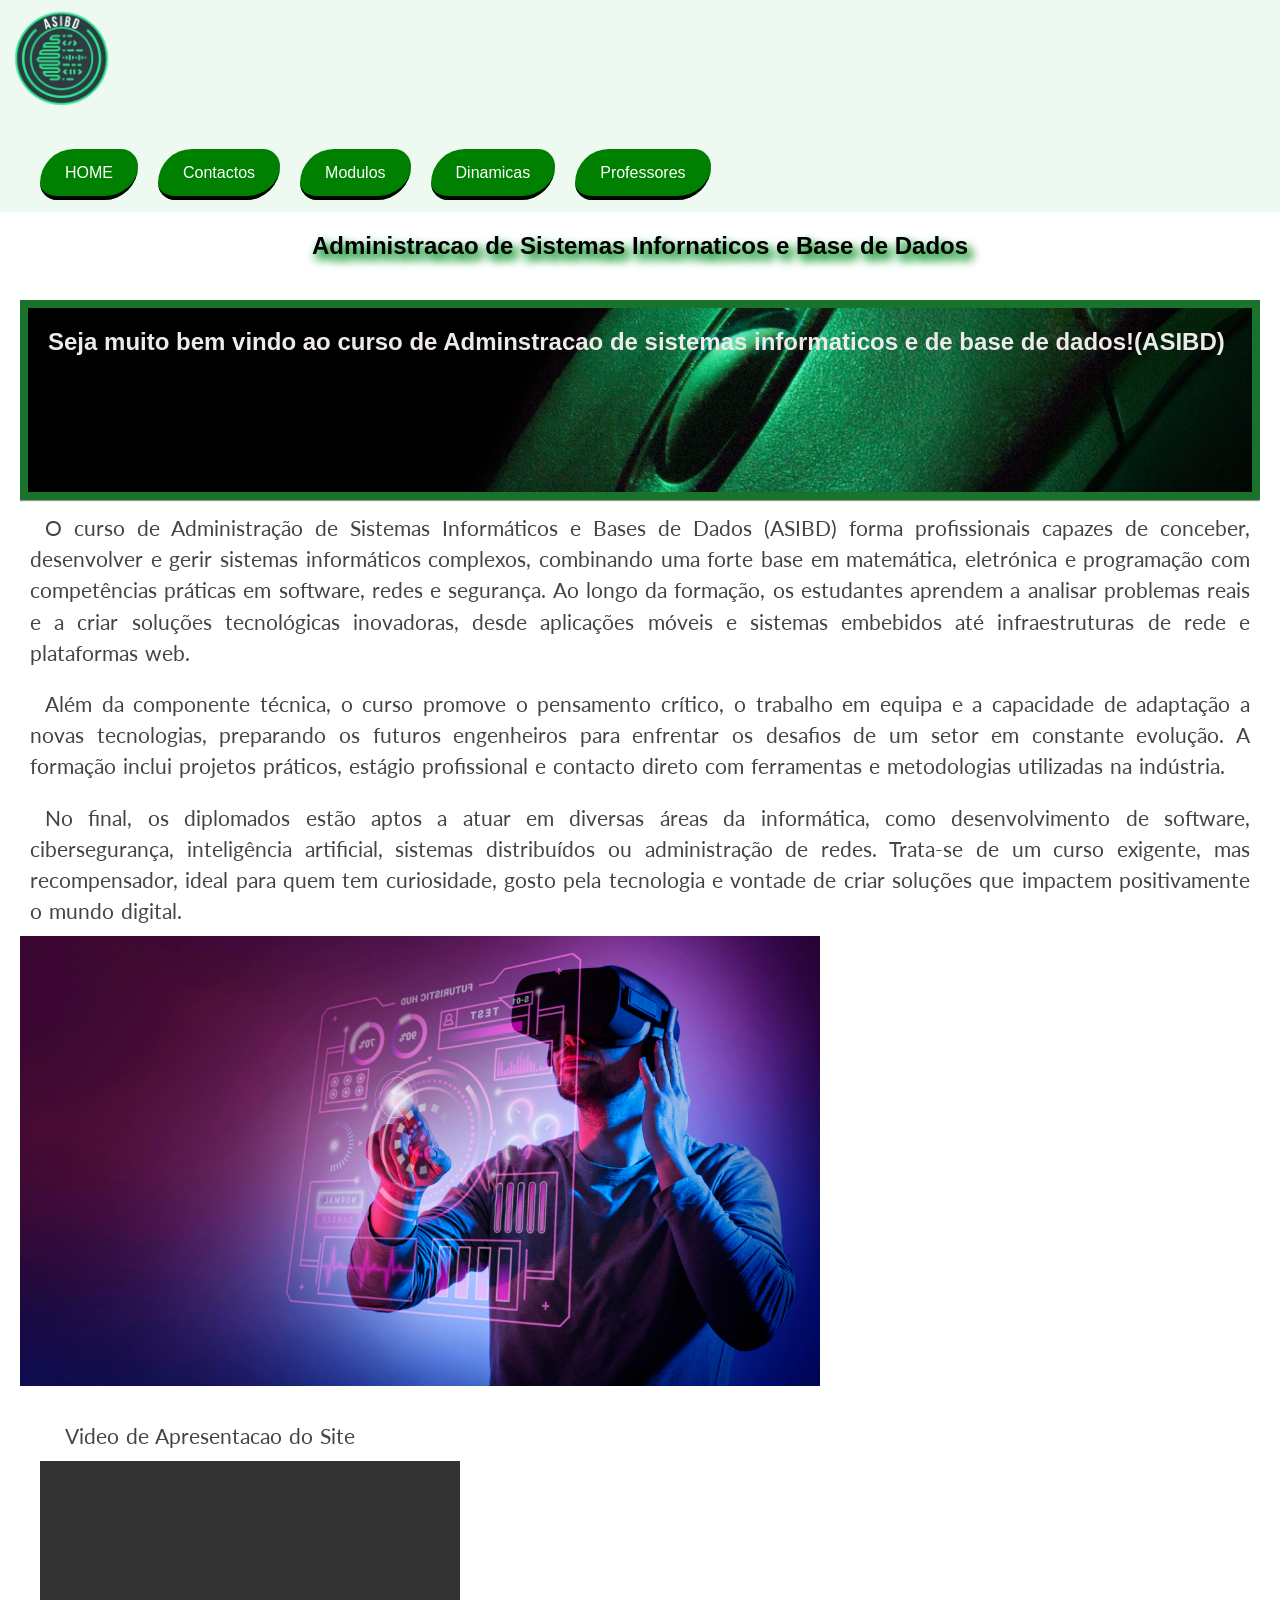
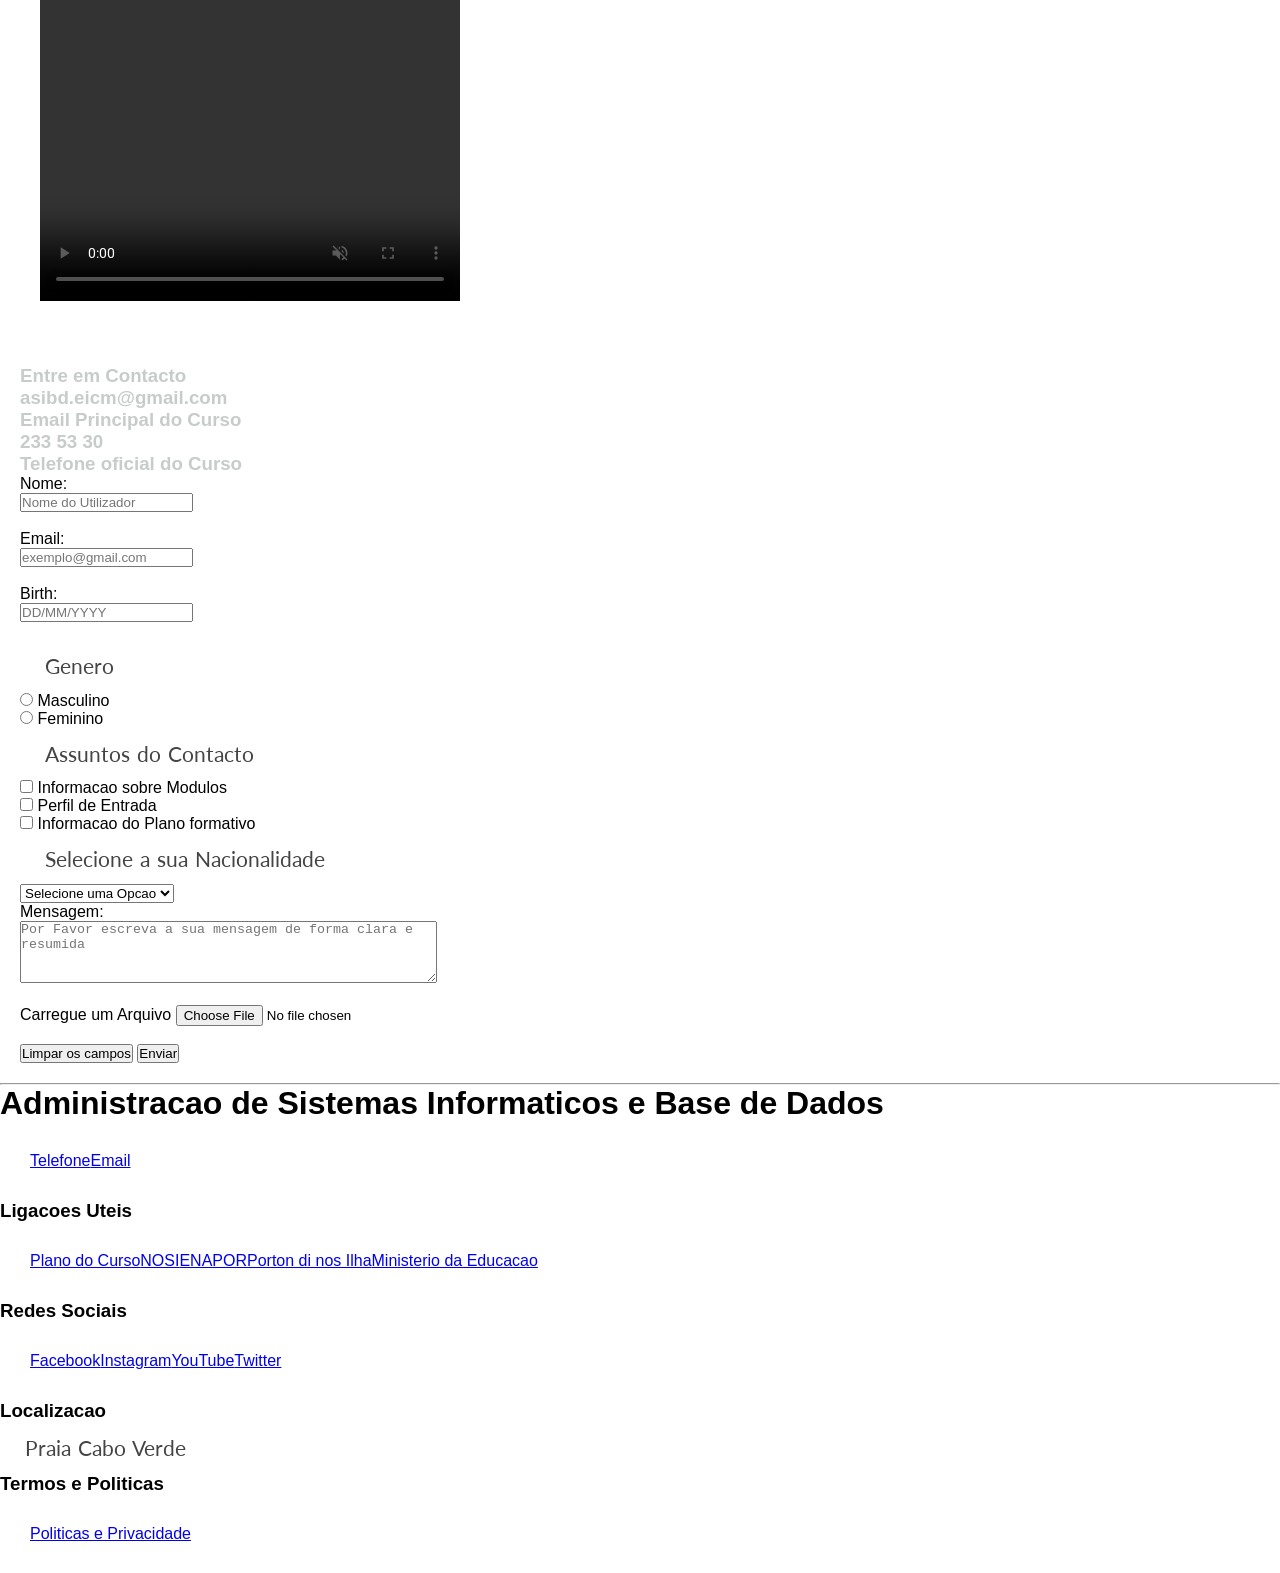
==== commit b00b6ba3: "CSS text formatting" ====
--- a/index.html
+++ b/index.html
@@ -3,14 +3,20 @@
   <head>
       <title>Curso de ASIBD-EICM-GDC</title>
      <meta charset="UTF-8">
-     <link rel="stylesheet" type="text/css" href="./styles/princ.css">
+	<link rel="stylesheet" type="text/css" href="./styles/princ.css">
+	<link rel="preconnect" href="https://fonts.googleapis.com">
+	<link rel="preconnect" href="https://fonts.gstatic.com" crossorigin>
+	<link href="https://fonts.googleapis.com/css2?family=Lato:ital,wght@0,100;0,300;0,400;0,700;0,900;1,100;1,300;1,400;1,700;1,900&family=Roboto:ital,wght@0,100..900;1,100..900&display=swap" rel="stylesheet">
+  	<link rel="preconnect" href="https://fonts.googleapis.com">
+	<link rel="preconnect" href="https://fonts.gstatic.com" crossorigin>
+	<link href="https://fonts.googleapis.com/css2?family=Lato:ital,wght@0,100;0,300;0,400;0,700;0,900;1,100;1,300;1,400;1,700;1,900&family=Roboto:ital,wght@0,100..900;1,100..900&display=swap" rel="stylesheet">
   </head>
    <!--Divisao do bloco, responsavel por representar os coneudos no navegador  -->
-    <body>i
+    <body>
      <header> 
       <nav>
        <div>
-        <img width ="120" alt="Logo do Curso" src="./resources/images/Logo.png" />
+        <img width ="120" alt="Logo do Curso" src="./resources/images/Logoo.png" />
         </div>
 	     <div>
 	      <ul class="list-item">
@@ -25,6 +31,11 @@
        </nav>
       </header>
      <main class="main-content" id="main-content">
+	<section class="title-first">
+		<div>
+		 <h1>Administracao de Sistemas Infornaticos e Base de Dados</h1>
+	        </div>
+	</section>
     <section class="main-container">
 	    <div class="banner">
 	    <h1>Seja muito bem vindo ao curso de Adminstracao de sistemas informaticos e de base de dados!(ASIBD)</h1>
--- a/styles/princ.css
+++ b/styles/princ.css
@@ -91,3 +91,27 @@
         /*display: inline-block */
 }
 
+p {
+	color: #444444;
+	font-size: 1.3em;
+	font-family: "Lato", Arial, sans-serif;
+	/*font-stretch: expanded;*/
+	text-align: justify;
+	font-style: normal;
+	font-weight: none;
+	text-transform: none;
+	text-decoration: none;
+	/*text-shadow: 4px 4px 6px green*/
+	line-height: 1.5;
+	letter-spacing: 0px;
+	word-spacing: 2px;
+	text-indent: 15px;
+}
+
+.title-first {
+	display: block;
+	font-size: 4,4em;
+	text-shadow: 6px 6px 10px green, 1px 6px 10px #34C37D;
+	margin: 20px 0px;
+	text-align: center;	
+}
